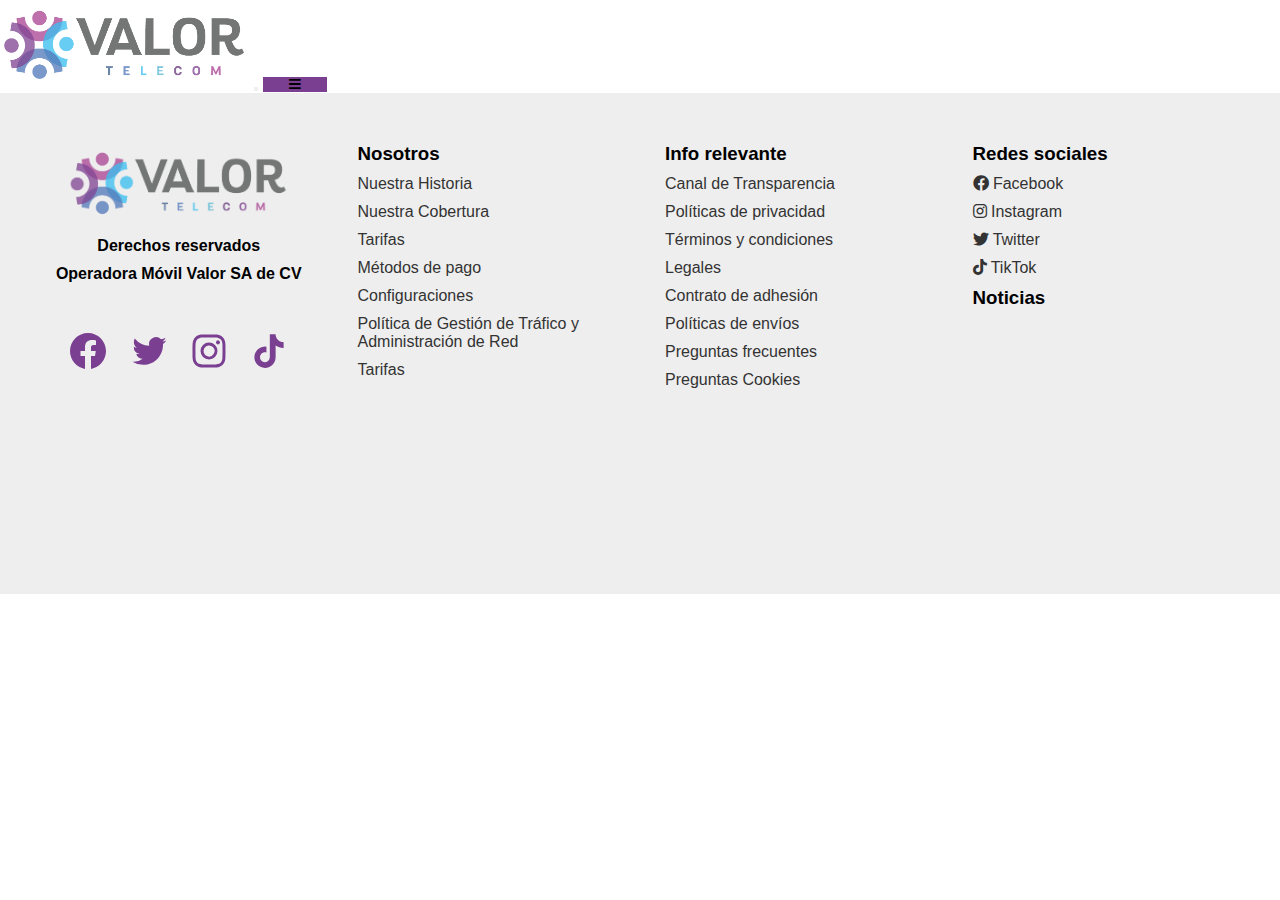
==== index.html @ a107d444 "Se añade solicitud de index" ====
<!DOCTYPE html>
<html lang="es">

<head>
    <meta charset="UTF-8">
    <meta http-equiv="X-UA-Compatible" content="IE=edge">
    <meta name="viewport" content="width=device-width, initial-scale=1.0">
    <title>Valor Telecom</title>
    <link rel="icon" href="./assets/icon.png">
    <link href="https://cdn.jsdelivr.net/npm/bootstrap@5.3.0-alpha3/dist/css/bootstrap.min.css" rel="stylesheet"
        integrity="sha384-KK94CHFLLe+nY2dmCWGMq91rCGa5gtU4mk92HdvYe+M/SXH301p5ILy+dN9+nJOZ" crossorigin="anonymous">
    <link rel="stylesheet" href="https://cdnjs.cloudflare.com/ajax/libs/font-awesome/5.15.3/css/all.min.css">
    <link rel="stylesheet" href="/css/inicio.css">
</head>

<header>
    <nav class="navbar navbar-expand-lg bg-body-tertiary">
        <div class="container-fluid">
            <a class="navbar-brand" href="Inicio.html"><img id="logoH" src="./assets/logo.png" alt=""></a>
            <button class="navbar-toggler" type="button" data-bs-toggle="collapse" data-bs-target="#navbarScroll"
                aria-controls="navbarScroll" aria-expanded="false" aria-label="Toggle navigation">
                <span class="navbar-toggler-icon"></span>
            </button>
            <!-- <div class="collapse navbar-collapse" id="navbarScroll">
                <ul class="navbar-nav me-auto my-2 my-lg-0 navbar-nav-scroll" style="--bs-scroll-height: 1500px;">

                    <li class="nav-item">
                        <a class="nav-link" href="https://valortelecom.homeip.net/inicios.php" target="_blank">Mi
                            cuenta</a>
                    </li>
                    <li class="nav-item">
                        <a class="nav-link" href="/portabilidad.html">Portabilidad</a>
                    </li>
                    <li class="nav-item dropdown">
                        <a class="nav-link dropdown-toggle" href="#" role="button" data-bs-toggle="dropdown"
                            aria-expanded="false">
                            Productos
                        </a>
                        <ul class="dropdown-menu">
                            <li><a class="dropdown-item" href="telefonia-movil.html">Telefonía</a></li>
                            <li><a class="dropdown-item" href="internet-movil.html">Internet móvil</a></li>
                            <li><a class="dropdown-item" href="internet-en-casa.html">Internet en casa</a></li>
                        </ul>
                    </li>
                    <li class="nav-item">
                        <a class="nav-link" href="#">App Móvil</a>
                    </li>
                    <li class="nav-item">
                        <a class="nav-link" href="#">Recargas</a>
                    </li>
                </ul>
                <span class="navbar-text">
                    <a href="preguntas-frecuentes.html" id="preguntasFrecuentes">Preguntas frecuentes</a>
                </span>
            </div> -->

            <button class="btn btn-primary" id="buttonHamburguer" type="button" data-bs-toggle="offcanvas" data-bs-target="#offcanvasRight"
                aria-controls="offcanvasRight"><i class="fas fa-bars"></i></button>
        </div>
    </nav>
</header>

<body>
    
    


    <footer>
        <div class="column1">
            <img class="logo-footer" src="./assets/logo.png" alt="Logo">
            <p><strong>Derechos reservados</strong></p>
            <p><strong>Operadora Móvil Valor SA de CV</strong></p>
            <div class="social-btns">
                <a href="https://www.facebook.com/valortelecommx/" target="_blank"><svg
                        xmlns="http://www.w3.org/2000/svg" width="36" height="36" viewBox="0 0 24 24"
                        fill="currentColor" stroke-width="2" class="ai ai-FacebookFill">
                        <g clip-path="url(#clip0_65_70)">
                            <path fill-rule="evenodd" clip-rule="evenodd"
                                d="M0 12.067C0 18.033 4.333 22.994 10 24v-8.667H7V12h3V9.333c0-3 1.933-4.666 4.667-4.666.866 0 1.8.133 2.666.266V8H15.8c-1.467 0-1.8.733-1.8 1.667V12h3.2l-.533 3.333H14V24c5.667-1.006 10-5.966 10-11.933C24 5.43 18.6 0 12 0S0 5.43 0 12.067z" />
                        </g>
                        <defs>
                            <clipPath id="clip0_65_70">
                                <rect width="24" height="24" />
                            </clipPath>
                        </defs>
                    </svg></a>
                <a href="https://twitter.com/valortelecommx" target="_blank"><svg xmlns="http://www.w3.org/2000/svg"
                        width="36" height="36" viewBox="0 0 24 24" fill="currentColor" stroke-width="2"
                        class="ai ai-TwitterFill">
                        <path
                            d="M23.643 4.937c-.835.37-1.732.62-2.675.733a4.67 4.67 0 0 0 2.048-2.578 9.3 9.3 0 0 1-2.958 1.13 4.66 4.66 0 0 0-7.938 4.25 13.229 13.229 0 0 1-9.602-4.868c-.4.69-.63 1.49-.63 2.342A4.66 4.66 0 0 0 3.96 9.824a4.647 4.647 0 0 1-2.11-.583v.06a4.66 4.66 0 0 0 3.737 4.568 4.692 4.692 0 0 1-2.104.08 4.661 4.661 0 0 0 4.352 3.234 9.348 9.348 0 0 1-5.786 1.995 9.5 9.5 0 0 1-1.112-.065 13.175 13.175 0 0 0 7.14 2.093c8.57 0 13.255-7.098 13.255-13.254 0-.2-.005-.402-.014-.602a9.47 9.47 0 0 0 2.323-2.41l.002-.003z" />
                    </svg></a>
                <a href="https://www.instagram.com/valortelecommx/" target="_blank"><svg
                        xmlns="http://www.w3.org/2000/svg" width="36" height="36" viewBox="0 0 24 24"
                        fill="currentColor" stroke-width="2" class="ai ai-InstagramFill">
                        <path fill-rule="evenodd" clip-rule="evenodd"
                            d="M7.465 1.066C8.638 1.012 9.012 1 12 1c2.988 0 3.362.013 4.534.066 1.172.053 1.972.24 2.672.511.733.277 1.398.71 1.948 1.27.56.549.992 1.213 1.268 1.947.272.7.458 1.5.512 2.67C22.988 8.639 23 9.013 23 12c0 2.988-.013 3.362-.066 4.535-.053 1.17-.24 1.97-.512 2.67a5.396 5.396 0 0 1-1.268 1.949c-.55.56-1.215.992-1.948 1.268-.7.272-1.5.458-2.67.512-1.174.054-1.548.066-4.536.066-2.988 0-3.362-.013-4.535-.066-1.17-.053-1.97-.24-2.67-.512a5.397 5.397 0 0 1-1.949-1.268 5.392 5.392 0 0 1-1.269-1.948c-.271-.7-.457-1.5-.511-2.67C1.012 15.361 1 14.987 1 12c0-2.988.013-3.362.066-4.534.053-1.172.24-1.972.511-2.672a5.396 5.396 0 0 1 1.27-1.948 5.392 5.392 0 0 1 1.947-1.269c.7-.271 1.5-.457 2.67-.511zm8.98 1.98c-1.16-.053-1.508-.064-4.445-.064-2.937 0-3.285.011-4.445.064-1.073.049-1.655.228-2.043.379-.513.2-.88.437-1.265.822a3.412 3.412 0 0 0-.822 1.265c-.151.388-.33.97-.379 2.043-.053 1.16-.064 1.508-.064 4.445 0 2.937.011 3.285.064 4.445.049 1.073.228 1.655.379 2.043.176.477.457.91.822 1.265.355.365.788.646 1.265.822.388.151.97.33 2.043.379 1.16.053 1.507.064 4.445.064 2.938 0 3.285-.011 4.445-.064 1.073-.049 1.655-.228 2.043-.379.513-.2.88-.437 1.265-.822.365-.355.646-.788.822-1.265.151-.388.33-.97.379-2.043.053-1.16.064-1.508.064-4.445 0-2.937-.011-3.285-.064-4.445-.049-1.073-.228-1.655-.379-2.043-.2-.513-.437-.88-.822-1.265a3.413 3.413 0 0 0-1.265-.822c-.388-.151-.97-.33-2.043-.379zm-5.85 12.345a3.669 3.669 0 0 0 4-5.986 3.67 3.67 0 1 0-4 5.986zM8.002 8.002a5.654 5.654 0 1 1 7.996 7.996 5.654 5.654 0 0 1-7.996-7.996zm10.906-.814a1.337 1.337 0 1 0-1.89-1.89 1.337 1.337 0 0 0 1.89 1.89z" />
                    </svg></a>
                <a href="https://www.tiktok.com/@valortelecommx" target="_blank"><svg xmlns="http://www.w3.org/2000/svg"
                        width="36" height="36" viewBox="0 0 24 24" fill="currentColor" stroke-width="2"
                        class="ai ai-TiktokFill">
                        <path
                            d="M19.321 5.562a5.124 5.124 0 0 1-.443-.258 6.228 6.228 0 0 1-1.137-.966c-.849-.971-1.166-1.956-1.282-2.645h.004c-.097-.573-.057-.943-.05-.943h-3.865v14.943c0 .2 0 .399-.008.595 0 .024-.003.046-.004.073 0 .01 0 .022-.003.033v.009a3.28 3.28 0 0 1-1.65 2.604 3.226 3.226 0 0 1-1.6.422c-1.8 0-3.26-1.468-3.26-3.281 0-1.814 1.46-3.282 3.26-3.282.341 0 .68.054 1.004.16l.005-3.936A7.178 7.178 0 0 0 4.76 10.71a7.583 7.583 0 0 0-1.655 2.04c-.163.281-.779 1.412-.853 3.246-.047 1.04.266 2.12.415 2.565v.01c.093.262.457 1.158 1.049 1.913a7.856 7.856 0 0 0 1.674 1.58v-.01l.009.01c1.87 1.27 3.945 1.187 3.945 1.187.359-.015 1.562 0 2.928-.647 1.515-.718 2.377-1.787 2.377-1.787a7.43 7.43 0 0 0 1.296-2.153c.35-.92.466-2.022.466-2.462V8.273c.047.028.672.441.672.441s.9.577 2.303.952c1.006.267 2.363.324 2.363.324V6.153c-.475.052-1.44-.098-2.429-.59z" />
                    </svg></a>
            </div>
        </div>
        <div class="column">
            <h3>Nosotros</h3>
            <ul>
                <li><a href="nosotros.html">Nuestra Historia</a></li>
                <li><a href="#">Nuestra Cobertura</a></li>
                <li><a href="#">Tarifas</a></li>
                <li><a href="#">Métodos de pago</a></li>
                <!-- <li><a href="#">Facturación</a></li> -->
                <!-- <li><a href="#">Solicitud de portabilidad</a></li> -->
                <li><a href="#">Configuraciones</a></li>
                <li><a href="#">Política de Gestión de Tráfico y Administración de Red</a></li>
                <li><a href="#">Tarifas</a></li>
            </ul>
        </div>
        <div class="column">
            <h3>Info relevante</h3>
            <ul>
                <li><a href="#">Canal de Transparencia</a></li>
                <li><a href="#">Políticas de privacidad</a></li>
                <li><a href="#">Términos y condiciones</a></li>
                <li><a href="#">Legales</a></li>
                <li><a href="#">Contrato de adhesión</a></li>
                <li><a href="#">Políticas de envíos</a></li>
                <li><a href="preguntas-frecuentes.html">Preguntas frecuentes</a></li>
                <li><a href="#">Preguntas Cookies</a></li>
            </ul>
        </div>
        <div class="column">
            <h3>Redes sociales</h3>
            <ul>
                <li><a href="https://www.facebook.com/valortelecommx/" target="_blank"><i class="fab fa-facebook"></i>
                        Facebook</a></li>
                <li><a href="https://www.instagram.com/valortelecommx/" target="_blank"><i class="fab fa-instagram"></i>
                        Instagram</a></li>
                <li><a href="https://twitter.com/valortelecommx" target="_blank"><i class="fab fa-twitter"></i>
                        Twitter</a>
                </li>
                <li><a href="https://www.tiktok.com/@valortelecommx" target="_blank"><i class="fab fa-tiktok"></i>
                        TikTok</a></li>

                <!-- <li><a href="#">BLOG</a></li> -->
            </ul>
            <h3>Noticias</h3>
            <iframe width="540" height="205"
                src="https://db07ca46.sibforms.com/serve/[base64]"
                frameborder="0" scrolling="auto" allowfullscreen
                style="display: block;margin-left: auto;margin-right: auto;max-width: 100%;"></iframe>
            <!-- <h3>Puntos de Venta</h3>
        <ul>
            <li><a href="#">Puebla</a></li>
            <li><a href="#">Estado de México</a></li>
            <li><a href="#">Chiapas</a></li>
            <li><a href="#">Oaxaca</a></li>
            <li><a href="#">Yucatán</a></li>
            <li><a href="#">Veracruz</a></li>
        </ul> -->
        </div>
    </footer>
    <script src="https://cdn.jsdelivr.net/npm/@popperjs/core@2.11.8/dist/umd/popper.min.js"
        integrity="sha384-I7E8VVD/ismYTF4hNIPjVp/Zjvgyol6VFvRkX/vR+Vc4jQkC+hVqc2pM8ODewa9r"
        crossorigin="anonymous"></script>
    <script src="https://cdn.jsdelivr.net/npm/bootstrap@5.3.0/dist/js/bootstrap.min.js"
        integrity="sha384-fbbOQedDUMZZ5KreZpsbe1LCZPVmfTnH7ois6mU1QK+m14rQ1l2bGBq41eYeM/fS"
        crossorigin="anonymous"></script>
    <script type="text/javascript" src="https://api.clientify.net/web-marketing/chatbots/script/138729.js"></script>
</body>

</html>
---- css/inicio.css ----
* {
  margin: 0;
  padding: 0;
  box-sizing: border-box;
}

body {
  margin: 0;
  padding: 0;
  font-family: Arial, sans-serif;
  width: 100%;
}
.offcanvas-body {
  color: #7a3f91;
}

.navbar-brand {
  margin: 0 auto;
}
#buttonHamburguer {
  background-color: #7a3f91;
  width: 5%;
  border: #7a3f91;
}
#btnCanvas {
  margin-right: 10px;
  border-radius: 0 0 10px 10px;
  color: white;
  background-color: #7a3f91;
}
#btnCanvas:hover {
  color: white;
  background-color: #557abc;
}
/* Nav */
#logoH {
  height: auto;
  width: 250px;
}
nav {
  box-shadow: 2px 2px 3px grey;
}

.nav-link:hover {
  color: #7a3f91;
}
.dropdown-item:hover {
  color: #7a3f91;
}
#preguntasFrecuentes {
  color: grey;
}
#preguntasFrecuentes:hover {
  color: #7a3f91;
}
/* Nav */

/* Contenedor con imagen static */
.two-columns {
  display: flex;
  flex-wrap: wrap;
  margin: 0;
  height: 150px;
  /* background-image: url(./assets/Recursos/slide-fijo.jpeg);
  background-repeat: no-repeat;
  background-attachment: fixed; */
}

.column-80 {
  width: 100%;
  font-weight: bold;
  display: flex;
  align-items: center;
  justify-content: center;
  text-align: center;

  /* altura del contenedor */
}

.valor {
  font-size: 48px;
  text-align: center;
  text-shadow: 2px 2px 4px grey;
}

.valor span:nth-child(1) {
  color: #7a3f91;
}

.valor span:nth-child(2) {
  color: #973884;
}

.valor span:nth-child(3) {
  color: #557abc;
}

.valor span:nth-child(4) {
  color: #41a6d7;
}

.column-20 {
  width: 40%;
  display: flex;
  flex-direction: column;
  justify-content: center;
}

.slide a {
  width: auto;
  height: 100%;
  overflow: hidden;
  /* Evita que la imagen se salga del contenedor */
}

.slide img {
  height: auto;
  max-width: 100%;
}

.slide2 {
  width: auto;
  height: 100%;
  overflow: hidden;
  margin: 10px;
}
.imgContainer {
  display: flex;
  align-items: center;
  justify-content: center;
}
.slide2 img {
  height: auto;
  max-width: 80%;
  margin-top: 20px;
}
.consultaSaldoContainer {
  margin: 20px 0;
  display: flex;
  align-items: center;
  justify-content: center;
}
.consultaSaldo {
  width: 85%;
  height: 200px;
  background-color: #7a3f91;
  color: white;
  text-align: center;
  display: flex;
  justify-content: center;
  align-items: center;
}
.consultaSaldo h2 {
  font-weight: bold;
  font-size: 2.1em;
  line-height: 200%;
}
.consultaSaldo h2 span {
  color: #41a6d7;
}
.infoAdicional {
  height: 30vh;
}
.consulta {
  display: flex;
  justify-content: center;
  align-items: center;
  margin-top: 20px;
}
.consulta ul {
  width: 80%;
  color: rgb(134, 134, 134);
}
.consulta li {
  border-left: solid 5px #7a3f91;
}
.consulta ul li h5 {
  background-color: rgba(182, 182, 182, 0.217);
  font-size: 2.1em;
  padding: 10px;
}
.consulta a {
  text-decoration: none;
}
.textValor {
  text-align: center;
  font-size: 2em;
  padding: 10px;
  color: rgb(134, 134, 134);
  text-decoration: underline 3px #7a3f91;
}
.textPolitica {
  color: #557abc;
  font-weight: bold;
}
.aqui {
  color: #7a3f91;
  margin: 0;
}
.textValorTe {
  color: #557abc;
}
.textValorLe {
  color: #41a6d7;
}
.textValorCo {
  color: #7a3f91;
}
.textValorM {
  color: #9738844a;
}
.imgContainerPorta {
  border: solid red;
}
.mediosContainer {
  width: 100vw;
  display: flex;
  justify-content: center;
  align-items: center;
  background-color: #973884;
  color: white;
  border-radius: 25px;
}
.mediosOficiales {
  width: 50%;
  text-align: center;
}
.tiktokContainer {
  width: 50%;
  border-radius: 20px;
}
.tiktokContainer blockquote {
  border-radius: 20px;
}

/* Footer */
footer {
  background-color: #eee;
  padding: 50px;
  display: flex;
  flex-wrap: wrap;
}

.logo-footer {
  height: 80px;
  width: auto;
}

.column1 {
  flex: 1;
  margin-right: 50px;
  margin-bottom: 30px;
  align-items: center;
  justify-content: center;
  text-align: center;
}

.column1 p {
  margin-top: 10px;
}

.column1 p strong {
  text-align: center;
}

.social-btns {
  margin-top: 50px;
}

.social-btns a {
  margin: 0 10px;
  color: #7a3f91;
}

.column {
  flex: 1;
  margin-right: 50px;
  margin-bottom: 30px;
  align-items: center;
  justify-content: center;
  text-align: left;
}

.column:last-child {
  margin-right: 0;
}

.column h3 {
  margin-top: 0;
  border: solid blacks;
}

.column ul {
  list-style: none;
  padding: 0;
  margin: 0;
}

.column ul li {
  margin-bottom: 10px;
  margin: 10px auto;
}

.column ul li a {
  color: #333;
  text-decoration: none;
  margin: 0 auto;
}

.column ul li a:hover {
  color: #7a3f91;
}



@media (max-width: 768px) {
  
  #logoH {
    height: auto;
    width: 150px;
  }
  .btn {
    width: 40vw;
    height: 40px;
    margin-left: 5px;
  }
  .carousel-indicators {
    display: none;
  }

  .two-columns {
    display: flex;
    margin: 0 auto;
    height: 100px;
    align-items: center;
    justify-content: center;
  }

  .column-80 {
    width: 100%;
    font-weight: bold;
    align-items: center;
    justify-content: center;
    text-align: center;
    display: flex;
    height: 100px;
    overflow: hidden;
    /* altura del contenedor */
  }

  .valor {
    font-size: 28px;
    display: flex;
    text-align: center;
    justify-content: center;
    text-shadow: 2px 2px 4px grey;
  }

  .column-20 {
    width: 100%;
    display: flex;
    justify-content: center;
  }

  .button {
    height: 70px;
    width: 70px;
  }

  .button img {
    width: 70px;
    height: auto;
    border-radius: 50%;
  }

  footer {
    background-color: #eee;
    padding: 0 auto;
    display: block;
    align-items: center;
    justify-content: center;
  }

  .logo-footer {
    height: 60px;
    width: auto;
  }

  .column1 {
    margin: 0 auto;
    margin-bottom: 60px;
    align-items: center;
    justify-content: center;
    text-align: center;
  }

  .column1 p {
    margin-top: 10px;
  }

  .column {
    margin: 0 auto;
    margin-bottom: 40px;
    display: block;
    align-items: center;
    justify-content: center;
    text-align: center;
  }

  .column:last-child {
    margin-bottom: 1px;
  }
  .consultaSaldoContainer {
  }
  .consultaSaldo {
    width: 85%;
    height: 100px;
    background-color: #7a3f91;
    color: white;
    text-align: center;
    display: flex;
    justify-content: center;
    align-items: center;
  }
  .consultaSaldo h2 {
    font-weight: bold;
    font-size: 0.9em;
  }
  .consultaSaldo h2 span {
    color: #41a6d7;
  }
  .infoAdicional {
    height: 30vh;
    align-items: center;
    justify-content: center;
  }
  .consulta {
    display: flex;
    justify-content: center;
    align-items: center;
    margin-top: 30px;
  }
  .consulta ul {
    width: 80%;
    color: rgb(134, 134, 134);
  }
  .consulta li {
    border-left: solid 5px #7a3f91;
  }
  .consulta ul li h5 {
    background-color: rgba(182, 182, 182, 0.217);
    font-size: 0.9em;
    padding: 10px;
  }
  .consulta a {
    text-decoration: none;
  }
  .textValor {
    text-align: center;
    font-size: 2em;
    padding: 10px;
    color: rgb(134, 134, 134);
    text-decoration: underline 3px #7a3f91;
  }
  .textPolitica {
    color: #557abc;
    font-weight: bold;
  }
  .aqui {
    color: #7a3f91;
    margin: 0;
  }
  .textValorTe {
    color: #557abc;
  }
  .textValorLe {
    color: #41a6d7;
  }
  .textValorCo {
    color: #7a3f91;
  }
  .textValorM {
    color: #973884;
  }
  .imgContainerPorta {
    border: solid red;
  }
  .mediosContainer {
    display: block;
    padding: 0;
    text-align: center;
    margin:10px 0;
    padding: 10px 0;
  }
  .mediosOficiales {
    width: 90%;
  }
  .tiktokContainer {
    width: 100%;
  }
}
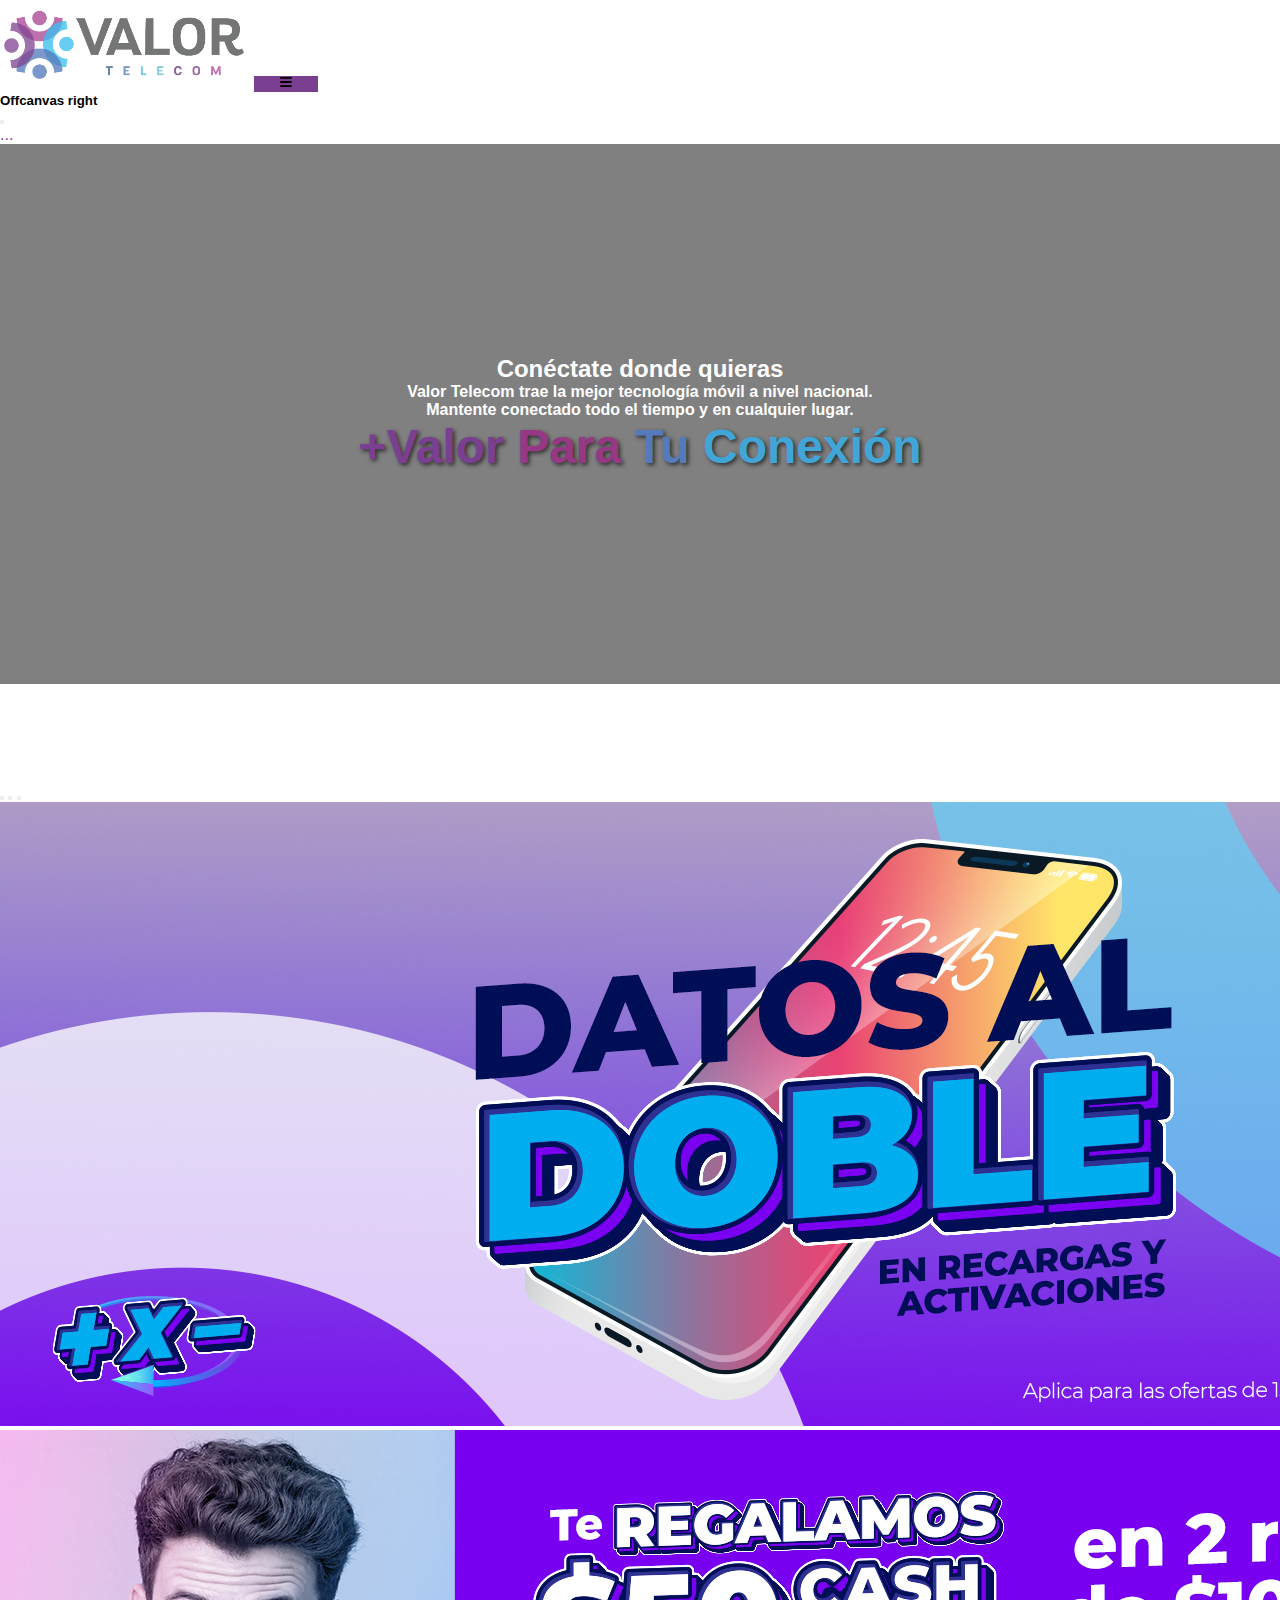
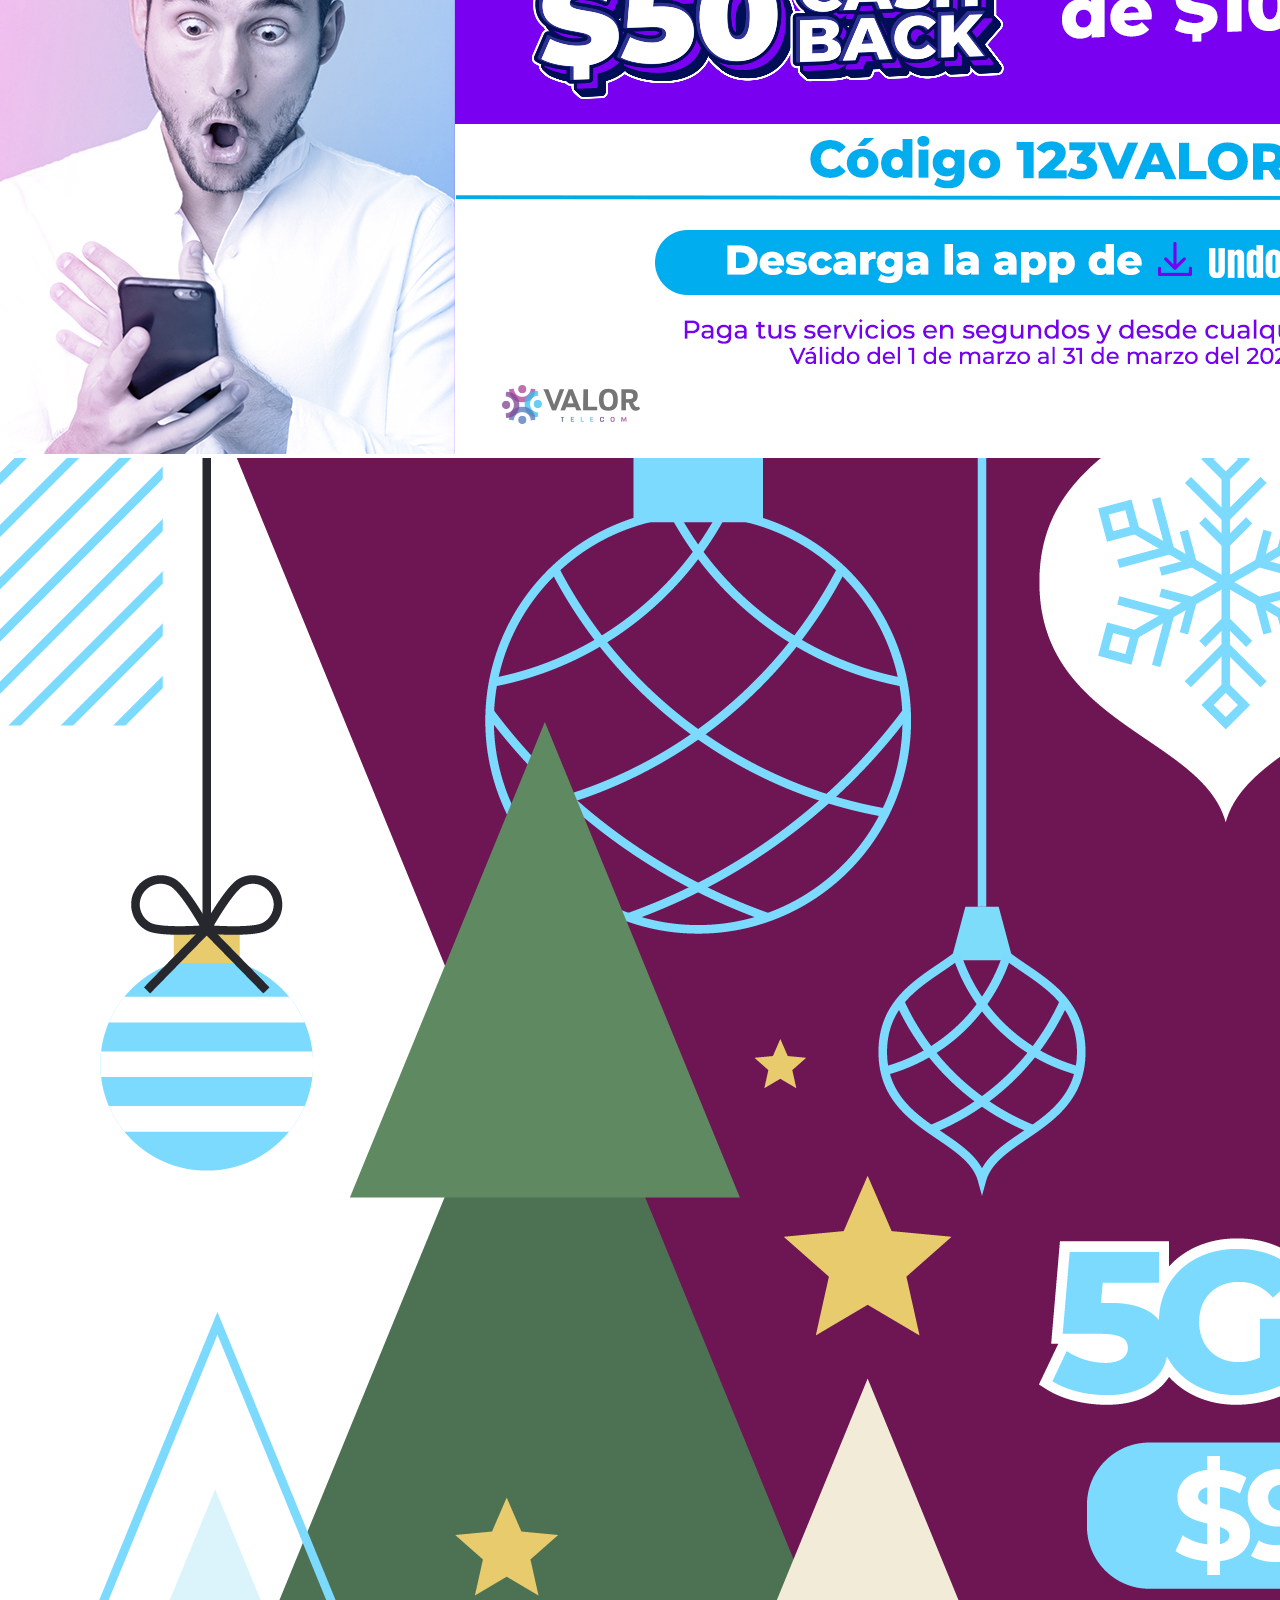
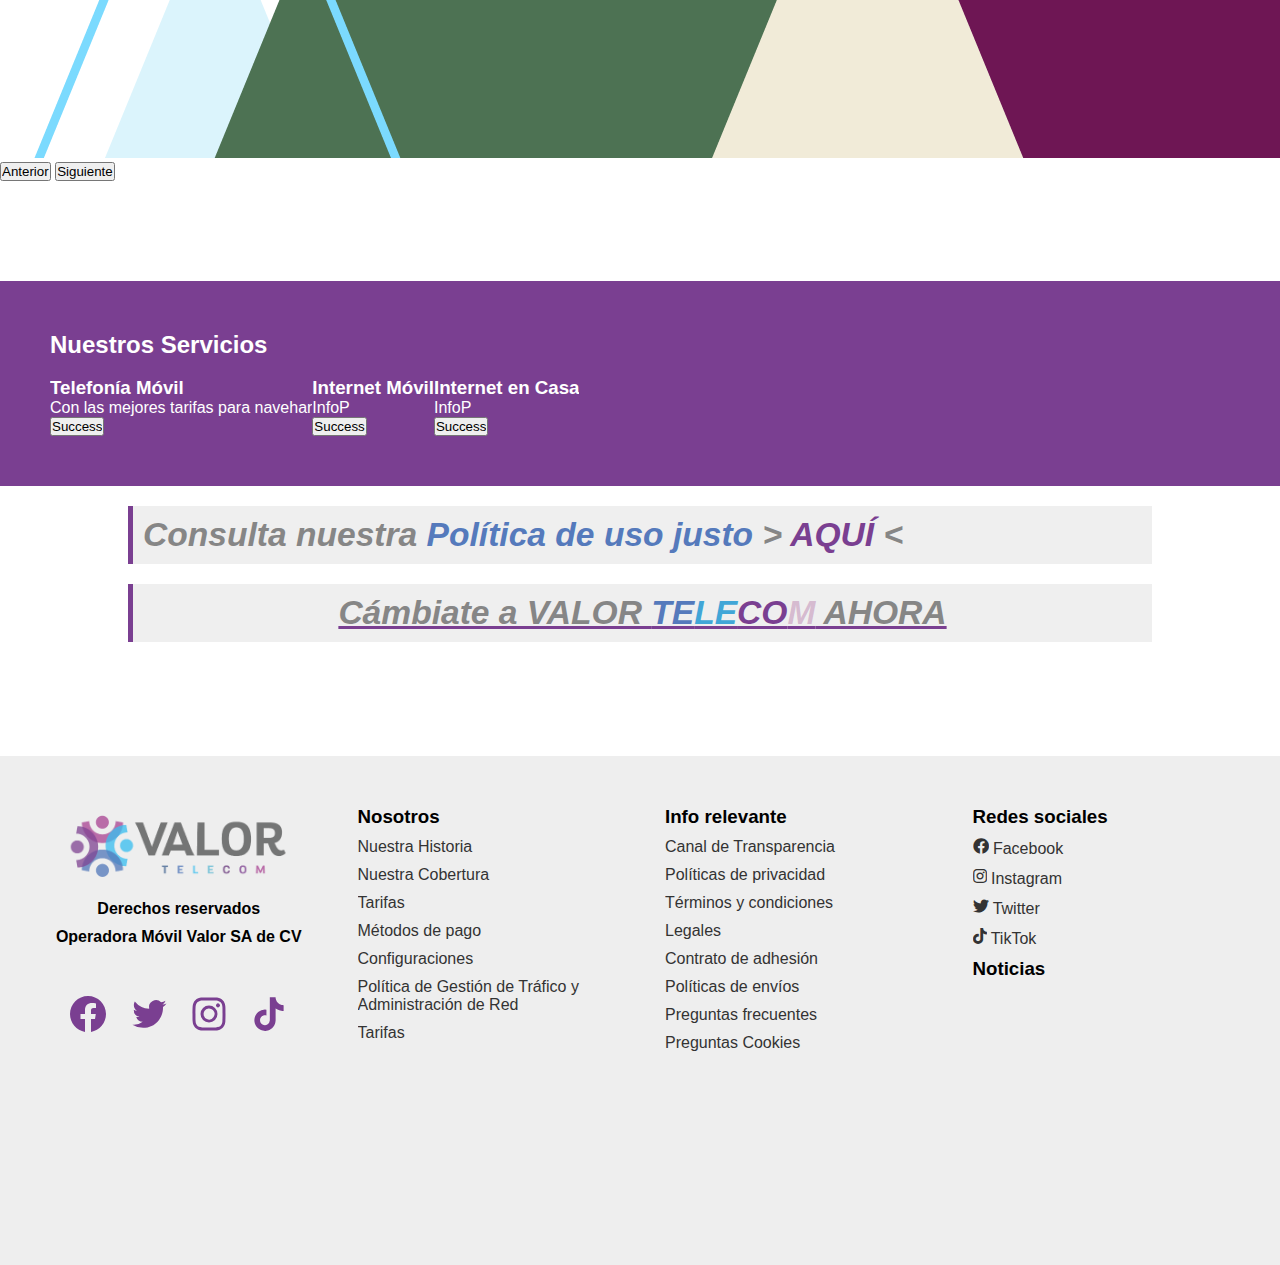
==== commit 9d7d0d94: "Se agrega nuevo diseño en desktop" ====
--- a/index.html
+++ b/index.html
@@ -10,49 +10,13 @@
     <link href="https://cdn.jsdelivr.net/npm/bootstrap@5.3.0-alpha3/dist/css/bootstrap.min.css" rel="stylesheet"
         integrity="sha384-KK94CHFLLe+nY2dmCWGMq91rCGa5gtU4mk92HdvYe+M/SXH301p5ILy+dN9+nJOZ" crossorigin="anonymous">
     <link rel="stylesheet" href="https://cdnjs.cloudflare.com/ajax/libs/font-awesome/5.15.3/css/all.min.css">
-    <link rel="stylesheet" href="/css/inicio.css">
+    <link rel="stylesheet" href="/css/index.css">
 </head>
 
 <header>
     <nav class="navbar navbar-expand-lg bg-body-tertiary">
         <div class="container-fluid">
-            <a class="navbar-brand" href="Inicio.html"><img id="logoH" src="./assets/logo.png" alt=""></a>
-            <button class="navbar-toggler" type="button" data-bs-toggle="collapse" data-bs-target="#navbarScroll"
-                aria-controls="navbarScroll" aria-expanded="false" aria-label="Toggle navigation">
-                <span class="navbar-toggler-icon"></span>
-            </button>
-            <!-- <div class="collapse navbar-collapse" id="navbarScroll">
-                <ul class="navbar-nav me-auto my-2 my-lg-0 navbar-nav-scroll" style="--bs-scroll-height: 1500px;">
-
-                    <li class="nav-item">
-                        <a class="nav-link" href="https://valortelecom.homeip.net/inicios.php" target="_blank">Mi
-                            cuenta</a>
-                    </li>
-                    <li class="nav-item">
-                        <a class="nav-link" href="/portabilidad.html">Portabilidad</a>
-                    </li>
-                    <li class="nav-item dropdown">
-                        <a class="nav-link dropdown-toggle" href="#" role="button" data-bs-toggle="dropdown"
-                            aria-expanded="false">
-                            Productos
-                        </a>
-                        <ul class="dropdown-menu">
-                            <li><a class="dropdown-item" href="telefonia-movil.html">Telefonía</a></li>
-                            <li><a class="dropdown-item" href="internet-movil.html">Internet móvil</a></li>
-                            <li><a class="dropdown-item" href="internet-en-casa.html">Internet en casa</a></li>
-                        </ul>
-                    </li>
-                    <li class="nav-item">
-                        <a class="nav-link" href="#">App Móvil</a>
-                    </li>
-                    <li class="nav-item">
-                        <a class="nav-link" href="#">Recargas</a>
-                    </li>
-                </ul>
-                <span class="navbar-text">
-                    <a href="preguntas-frecuentes.html" id="preguntasFrecuentes">Preguntas frecuentes</a>
-                </span>
-            </div> -->
+            <a class="navbar-brand" href="index.html"><img id="logoH" src="./assets/logo.png" alt=""></a>
 
             <button class="btn btn-primary" id="buttonHamburguer" type="button" data-bs-toggle="offcanvas" data-bs-target="#offcanvasRight"
                 aria-controls="offcanvasRight"><i class="fas fa-bars"></i></button>
@@ -61,8 +25,111 @@
 </header>
 
 <body>
-    
-    
+    <div class="offcanvas offcanvas-end" tabindex="-1" id="offcanvasRight" aria-labelledby="offcanvasRightLabel">
+        <div class="offcanvas-header">
+            <h5 class="offcanvas-title" id="offcanvasRightLabel">Offcanvas right</h5>
+            <button type="button" class="btn-close" data-bs-dismiss="offcanvas" aria-label="Close"></button>
+        </div>
+        <div class="offcanvas-body">
+            ...
+        </div>
+    </div>
+
+    <section class="firstSection">
+        <div class="column-80">
+            <h2>Conéctate donde quieras</h2>
+            <p>Valor Telecom trae la mejor tecnología móvil a nivel nacional.</p>
+            <p>Mantente conectado todo el tiempo y en cualquier lugar.</p>
+            <div class="valor">
+                <span>+Valor</span> <span>Para</span> <span>Tu</span> <span>Conexión</span>
+            </div>
+        </div>
+    </section>
+
+    <section class="slide">
+        <div id="carouselExampleAutoplaying" class="carousel carousel-dark slide" data-bs-ride="carousel">
+            <div class="carousel-indicators">
+                <button type="button" data-bs-target="#carouselExampleIndicators" data-bs-slide-to="0" class="active"
+                    aria-current="true" aria-label="Slide 1"></button>
+                <button type="button" data-bs-target="#carouselExampleIndicators" data-bs-slide-to="1"
+                    aria-label="Slide 2"></button>
+                <button type="button" data-bs-target="#carouselExampleIndicators" data-bs-slide-to="2"
+                    aria-label="Slide 3"></button>
+            </div>
+            <div class="carousel-inner">
+                <div class="carousel-item active">
+                    <img src="./assets/Recursos/SLIDE_DOBLE.jpg" class="d-block w-100" alt="...">
+                </div>
+                <div class="carousel-item">
+                    <img src="./assets/Recursos/SLIDE_UNODOSTRES.jpg" class="d-block w-100" alt="...">
+                </div>
+                <div class="carousel-item">
+                    <img src="./assets/Recursos/slideFyA.png" class="d-block w-100" alt="...">
+                </div>
+            </div>
+            <button class="carousel-control-prev" type="button" data-bs-target="#carouselExampleAutoplaying"
+                data-bs-slide="prev">
+                <span class="carousel-control-prev-icon" aria-hidden="true"></span>
+                <span class="visually-hidden">Anterior</span>
+            </button>
+            <button class="carousel-control-next" type="button" data-bs-target="#carouselExampleAutoplaying"
+                data-bs-slide="next">
+                <span class="carousel-control-next-icon" aria-hidden="true"></span>
+                <span class="visually-hidden">Siguiente</span>
+            </button>
+        </div>
+    </section>
+
+    <section class="nuestrosServicios">
+        <h2>Nuestros Servicios</h2>
+        <div class="serviciosContainer">
+            <div class="imgServiciosContainer">
+                <img src="" alt="">
+                <h3>Telefonía Móvil</h3>
+                <p>Con las mejores tarifas para navehar</p>
+                <button type="button" class="btn btn-success">Success</button>
+            </div>
+            <div class="imgServiciosContainer">
+                <img src="" alt="">
+                <h3>Internet Móvil</h3>
+                <p>InfoP</p>
+                <button type="button" class="btn btn-success">Success</button>
+            </div>
+            <div class="imgServiciosContainer">
+                <img src="" alt="">
+                <h3>Internet en Casa</h3>
+                <p>InfoP</p>
+                <button type="button" class="btn btn-success">Success</button>
+            </div>
+        </div>
+    </section>
+
+    <section class="infoAdicional">
+        <div class="consulta">
+            <ul>
+                <li type="disc">
+                    <h5><em>Consulta nuestra <span class="textPolitica">Política de uso justo</span> > <a class="aqui"
+                                href="#">AQUÍ</a>
+                            < </em>
+                    </h5>
+                </li>
+
+            </ul>
+        </div>
+        <div class="consulta">
+            <ul>
+                <li type="disc">
+                    <a href="telefonia-movil.html">
+                        <h5 class="textValor"><em>Cámbiate a VALOR <span class="textValorTe">TE</span><span
+                                    class="textValorLe">LE</span><span class="textValorCo">CO</span><span
+                                    class="textValorM">M</span> AHORA</em>
+                        </h5>
+                    </a>
+                </li>
+
+            </ul>
+        </div>
+    </section>
 
 
     <footer>
--- a/css/index.css
+++ b/css/index.css
@@ -0,0 +1,510 @@
+* {
+    margin: 0;
+    padding: 0;
+    box-sizing: border-box;
+    overflow-x: hidden;
+}
+
+body {
+    margin: 0;
+    padding: 0;
+    font-family: Arial, sans-serif;
+    width: 100%;
+}
+
+.offcanvas-body {
+    color: #7a3f91;
+}
+
+.navbar-brand {
+    margin: 0 auto;
+}
+
+#buttonHamburguer {
+    background-color: #7a3f91;
+    width: 5%;
+    border: #7a3f91;
+}
+
+/* Nav */
+#logoH {
+    height: auto;
+    width: 250px;
+}
+
+nav {
+    box-shadow: 2px 2px 3px grey;
+}
+
+.nav-link:hover {
+    color: #7a3f91;
+}
+
+/* Nav */
+
+/* Contenedor con imagen static */
+.firstSection {
+    width: 100vw;
+    height: 60vh;
+    display: flex;
+    justify-content: center;
+    align-items: center;
+    color: white;
+    background-color: grey;
+}
+
+.column-80 {
+    width: 100%;
+    height: auto;
+    font-weight: bold;
+    text-align: center;
+}
+
+.valor {
+    font-size: 48px;
+    text-align: center;
+    text-shadow: 2px 2px 4px rgb(46, 45, 45);
+}
+
+.valor span:nth-child(1) {
+    color: #7a3f91;
+}
+
+.valor span:nth-child(2) {
+    color: #973884;
+}
+
+.valor span:nth-child(3) {
+    color: #557abc;
+}
+
+.valor span:nth-child(4) {
+    color: #41a6d7;
+}
+
+.slide {
+    width: 100vw;
+    margin: 50px 0;
+}
+
+.nuestrosServicios {
+    width: 100vw;
+    height: auto;
+    padding: 50px;
+    background-color: #7a3f91;
+    color: white;
+    overflow: hidden;
+}
+.serviciosContainer {
+    display: flex;
+}
+
+
+.consultaSaldoContainer {
+    margin: 20px 0;
+    display: flex;
+    align-items: center;
+    justify-content: center;
+}
+
+.consultaSaldo {
+    width: 85%;
+    height: 200px;
+    background-color: #7a3f91;
+    color: white;
+    text-align: center;
+    display: flex;
+    justify-content: center;
+    align-items: center;
+}
+
+.consultaSaldo h2 {
+    font-weight: bold;
+    font-size: 2.1em;
+    line-height: 200%;
+}
+
+.consultaSaldo h2 span {
+    color: #41a6d7;
+}
+
+.infoAdicional {
+    height: 30vh;
+}
+
+.consulta {
+    display: flex;
+    justify-content: center;
+    align-items: center;
+    margin-top: 20px;
+}
+
+.consulta ul {
+    width: 80%;
+    color: rgb(134, 134, 134);
+}
+
+.consulta li {
+    border-left: solid 5px #7a3f91;
+}
+
+.consulta ul li h5 {
+    background-color: rgba(182, 182, 182, 0.217);
+    font-size: 2.1em;
+    padding: 10px;
+}
+
+.consulta a {
+    text-decoration: none;
+}
+
+.textValor {
+    text-align: center;
+    font-size: 2em;
+    padding: 10px;
+    color: rgb(134, 134, 134);
+    text-decoration: underline 3px #7a3f91;
+}
+
+.textPolitica {
+    color: #557abc;
+    font-weight: bold;
+}
+
+.aqui {
+    color: #7a3f91;
+    margin: 0;
+}
+
+.textValorTe {
+    color: #557abc;
+}
+
+.textValorLe {
+    color: #41a6d7;
+}
+
+.textValorCo {
+    color: #7a3f91;
+}
+
+.textValorM {
+    color: #9738844a;
+}
+
+.imgContainerPorta {
+    border: solid red;
+}
+
+.mediosContainer {
+    width: 100vw;
+    display: flex;
+    justify-content: center;
+    align-items: center;
+    background-color: #973884;
+    color: white;
+    border-radius: 25px;
+}
+
+.mediosOficiales {
+    width: 50%;
+    text-align: center;
+}
+
+.tiktokContainer {
+    width: 50%;
+    border-radius: 20px;
+}
+
+.tiktokContainer blockquote {
+    border-radius: 20px;
+}
+
+/* Footer */
+footer {
+    background-color: #eee;
+    padding: 50px;
+    display: flex;
+    flex-wrap: wrap;
+}
+
+.logo-footer {
+    height: 80px;
+    width: auto;
+}
+
+.column1 {
+    flex: 1;
+    margin-right: 50px;
+    margin-bottom: 30px;
+    align-items: center;
+    justify-content: center;
+    text-align: center;
+}
+
+.column1 p {
+    margin-top: 10px;
+}
+
+.column1 p strong {
+    text-align: center;
+}
+
+.social-btns {
+    margin-top: 50px;
+}
+
+.social-btns a {
+    margin: 0 10px;
+    color: #7a3f91;
+}
+
+.column {
+    flex: 1;
+    margin-right: 50px;
+    margin-bottom: 30px;
+    align-items: center;
+    justify-content: center;
+    text-align: left;
+}
+
+.column:last-child {
+    margin-right: 0;
+}
+
+.column h3 {
+    margin-top: 0;
+    border: solid blacks;
+}
+
+.column ul {
+    list-style: none;
+    padding: 0;
+    margin: 0;
+}
+
+.column ul li {
+    margin-bottom: 10px;
+    margin: 10px auto;
+}
+
+.column ul li a {
+    color: #333;
+    text-decoration: none;
+    margin: 0 auto;
+}
+
+.column ul li a:hover {
+    color: #7a3f91;
+}
+
+
+
+@media (max-width: 768px) {
+
+    #logoH {
+        height: auto;
+        width: 150px;
+    }
+
+    .btn {
+        width: 40vw;
+        height: 40px;
+        margin-left: 5px;
+    }
+
+    .carousel-indicators {
+        display: none;
+    }
+
+    .two-columns {
+        display: flex;
+        margin: 0 auto;
+        height: 100px;
+        align-items: center;
+        justify-content: center;
+    }
+
+    .column-80 {
+        width: 100%;
+        font-weight: bold;
+        align-items: center;
+        justify-content: center;
+        text-align: center;
+        display: flex;
+        height: 100px;
+        overflow: hidden;
+        /* altura del contenedor */
+    }
+
+    .valor {
+        font-size: 28px;
+        display: flex;
+        text-align: center;
+        justify-content: center;
+        text-shadow: 2px 2px 4px grey;
+    }
+
+    .column-20 {
+        width: 100%;
+        display: flex;
+        justify-content: center;
+    }
+
+    .button {
+        height: 70px;
+        width: 70px;
+    }
+
+    .button img {
+        width: 70px;
+        height: auto;
+        border-radius: 50%;
+    }
+
+    footer {
+        background-color: #eee;
+        padding: 0 auto;
+        display: block;
+        align-items: center;
+        justify-content: center;
+    }
+
+    .logo-footer {
+        height: 60px;
+        width: auto;
+    }
+
+    .column1 {
+        margin: 0 auto;
+        margin-bottom: 60px;
+        align-items: center;
+        justify-content: center;
+        text-align: center;
+    }
+
+    .column1 p {
+        margin-top: 10px;
+    }
+
+    .column {
+        margin: 0 auto;
+        margin-bottom: 40px;
+        display: block;
+        align-items: center;
+        justify-content: center;
+        text-align: center;
+    }
+
+    .column:last-child {
+        margin-bottom: 1px;
+    }
+
+    .consultaSaldoContainer {}
+
+    .consultaSaldo {
+        width: 85%;
+        height: 100px;
+        background-color: #7a3f91;
+        color: white;
+        text-align: center;
+        display: flex;
+        justify-content: center;
+        align-items: center;
+    }
+
+    .consultaSaldo h2 {
+        font-weight: bold;
+        font-size: 0.9em;
+    }
+
+    .consultaSaldo h2 span {
+        color: #41a6d7;
+    }
+
+    .infoAdicional {
+        height: 30vh;
+        align-items: center;
+        justify-content: center;
+    }
+
+    .consulta {
+        display: flex;
+        justify-content: center;
+        align-items: center;
+        margin-top: 30px;
+    }
+
+    .consulta ul {
+        width: 80%;
+        color: rgb(134, 134, 134);
+    }
+
+    .consulta li {
+        border-left: solid 5px #7a3f91;
+    }
+
+    .consulta ul li h5 {
+        background-color: rgba(182, 182, 182, 0.217);
+        font-size: 0.9em;
+        padding: 10px;
+    }
+
+    .consulta a {
+        text-decoration: none;
+    }
+
+    .textValor {
+        text-align: center;
+        font-size: 2em;
+        padding: 10px;
+        color: rgb(134, 134, 134);
+        text-decoration: underline 3px #7a3f91;
+    }
+
+    .textPolitica {
+        color: #557abc;
+        font-weight: bold;
+    }
+
+    .aqui {
+        color: #7a3f91;
+        margin: 0;
+    }
+
+    .textValorTe {
+        color: #557abc;
+    }
+
+    .textValorLe {
+        color: #41a6d7;
+    }
+
+    .textValorCo {
+        color: #7a3f91;
+    }
+
+    .textValorM {
+        color: #973884;
+    }
+
+    .imgContainerPorta {
+        border: solid red;
+    }
+
+    .mediosContainer {
+        display: block;
+        padding: 0;
+        text-align: center;
+        margin: 10px 0;
+        padding: 10px 0;
+    }
+
+    .mediosOficiales {
+        width: 90%;
+    }
+
+    .tiktokContainer {
+        width: 100%;
+    }
+}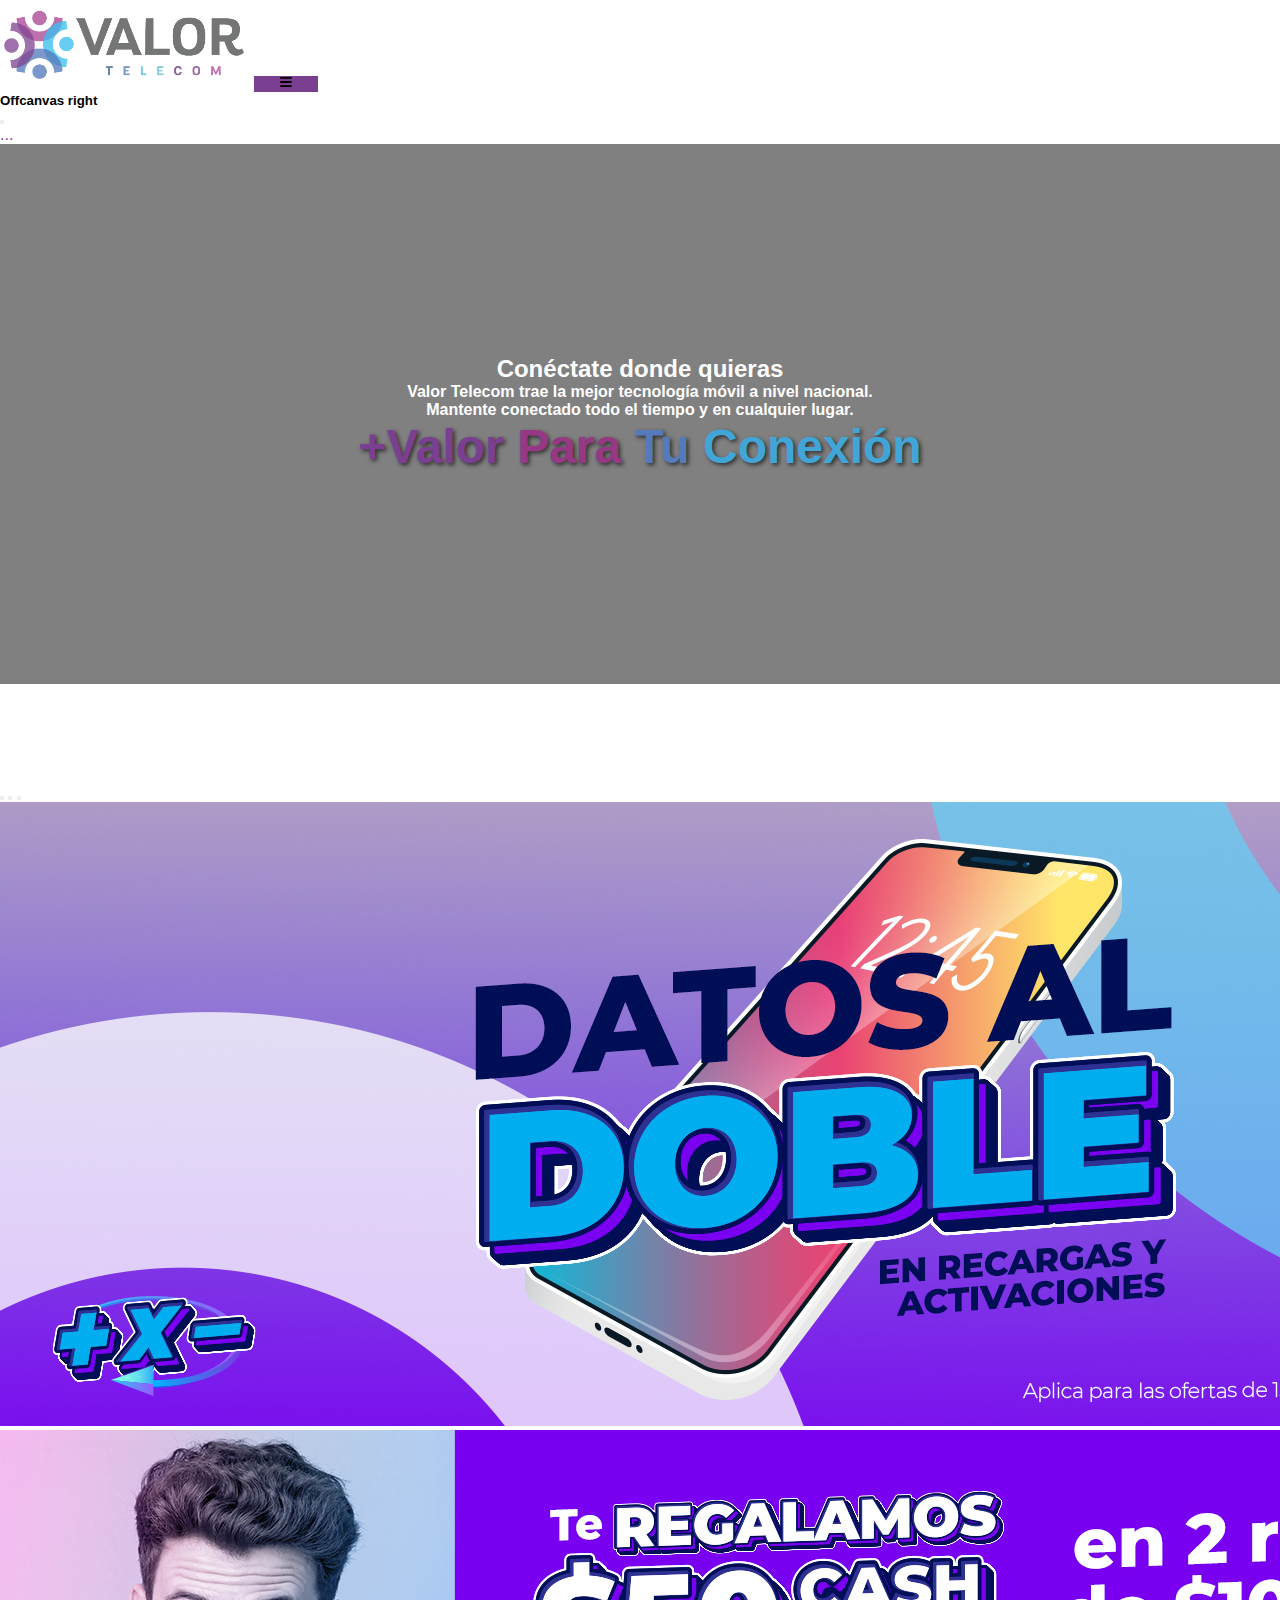
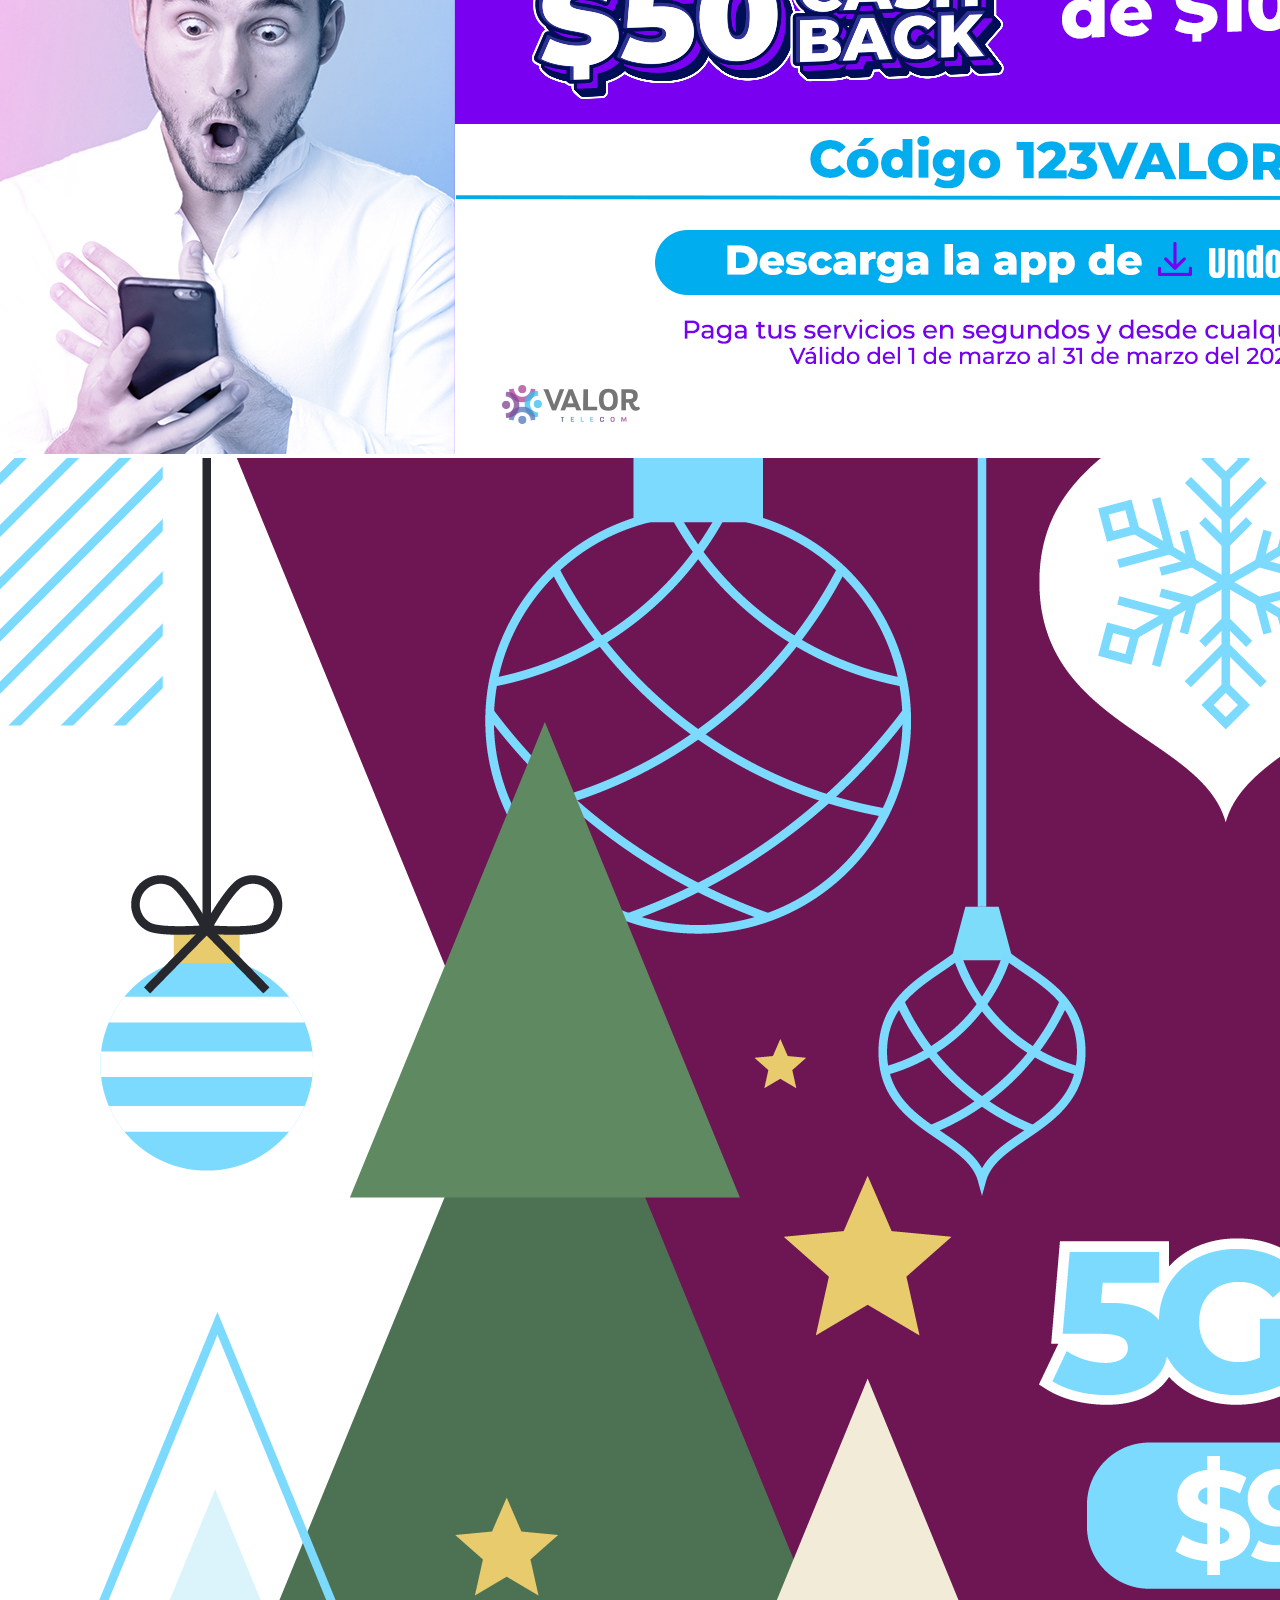
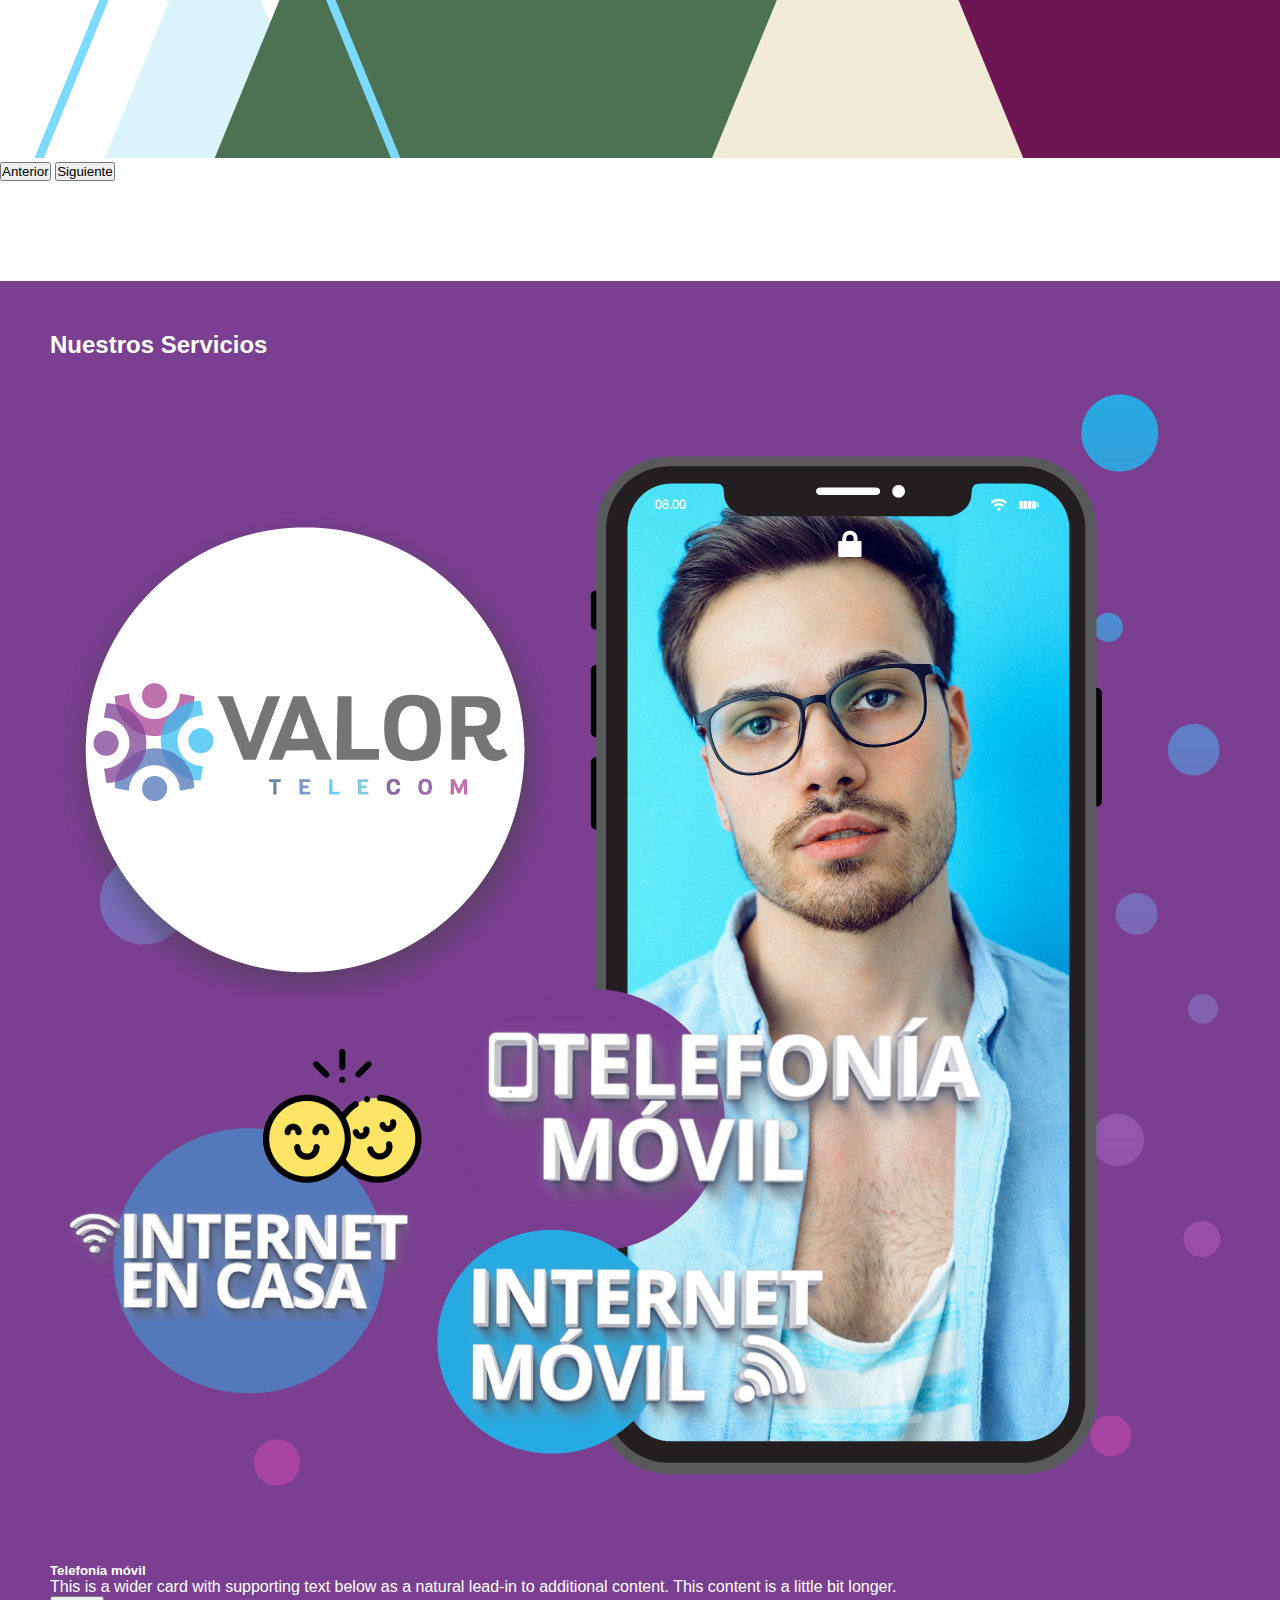
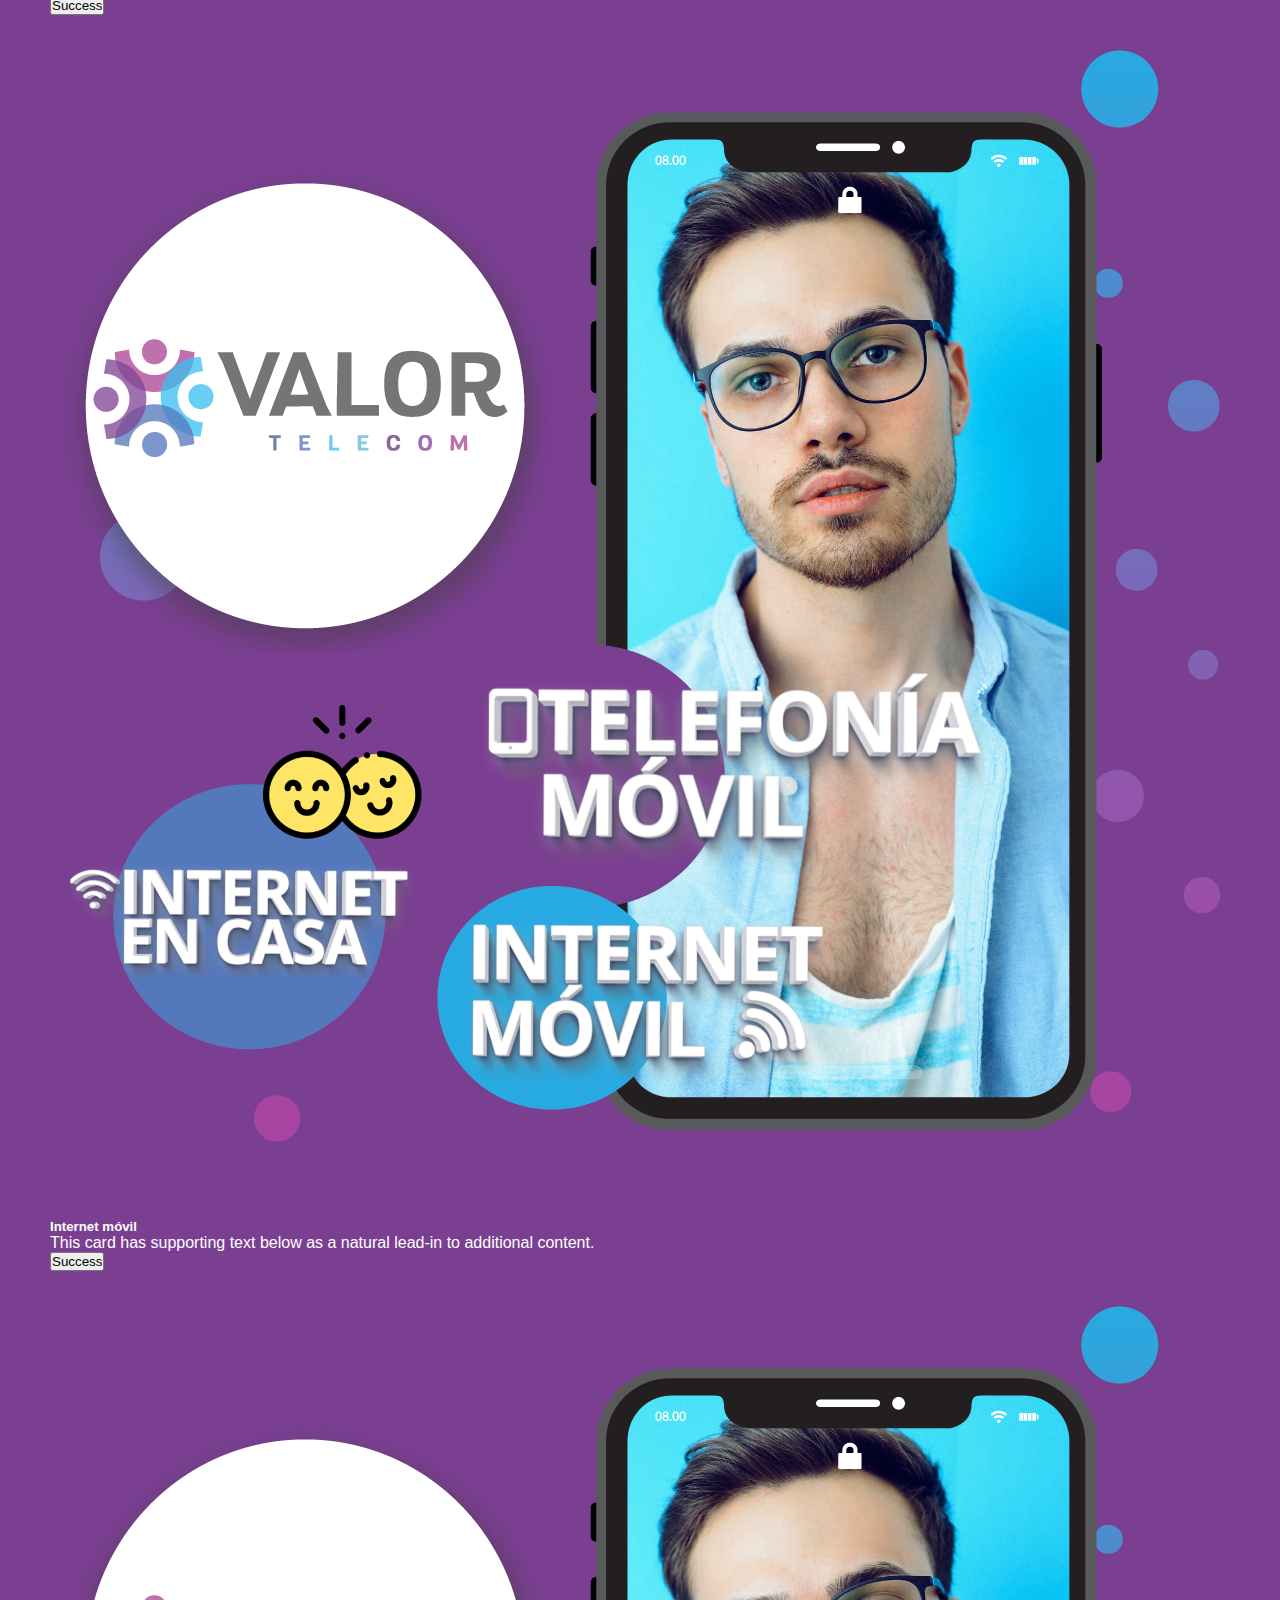
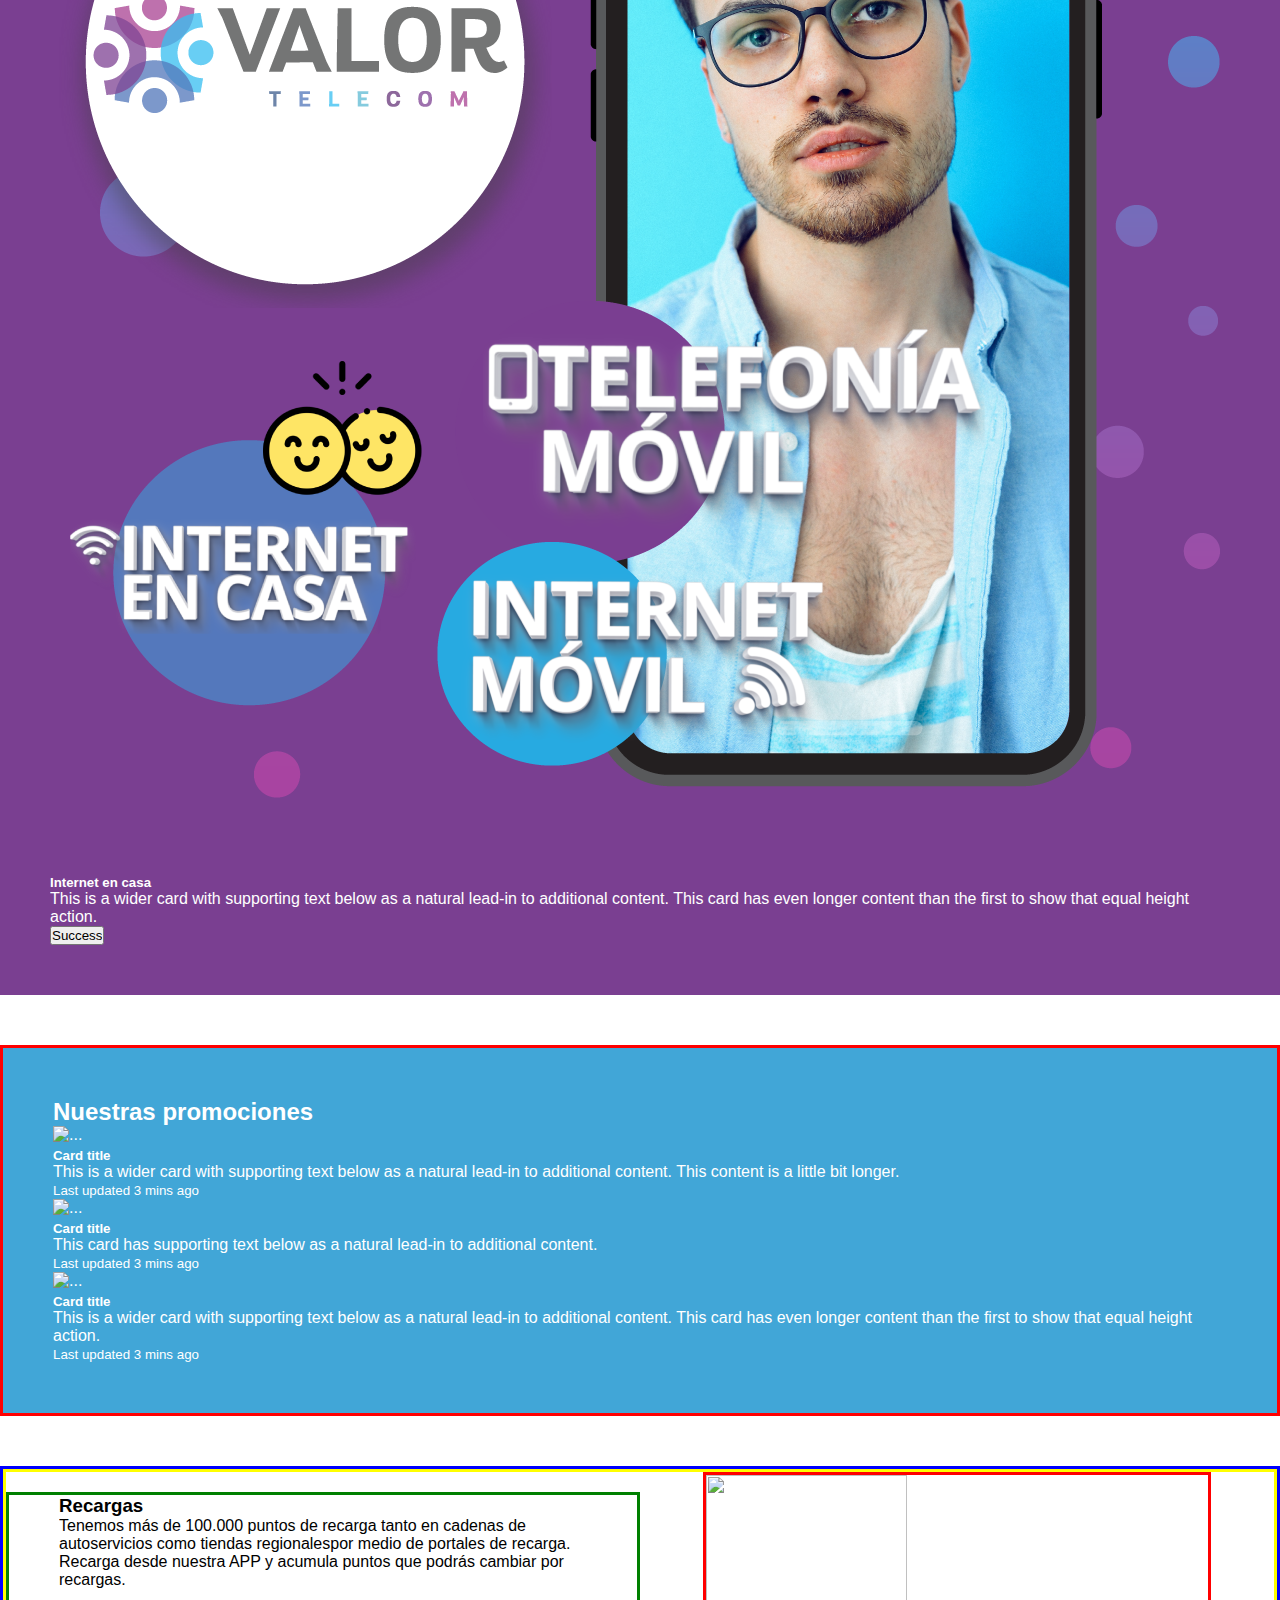
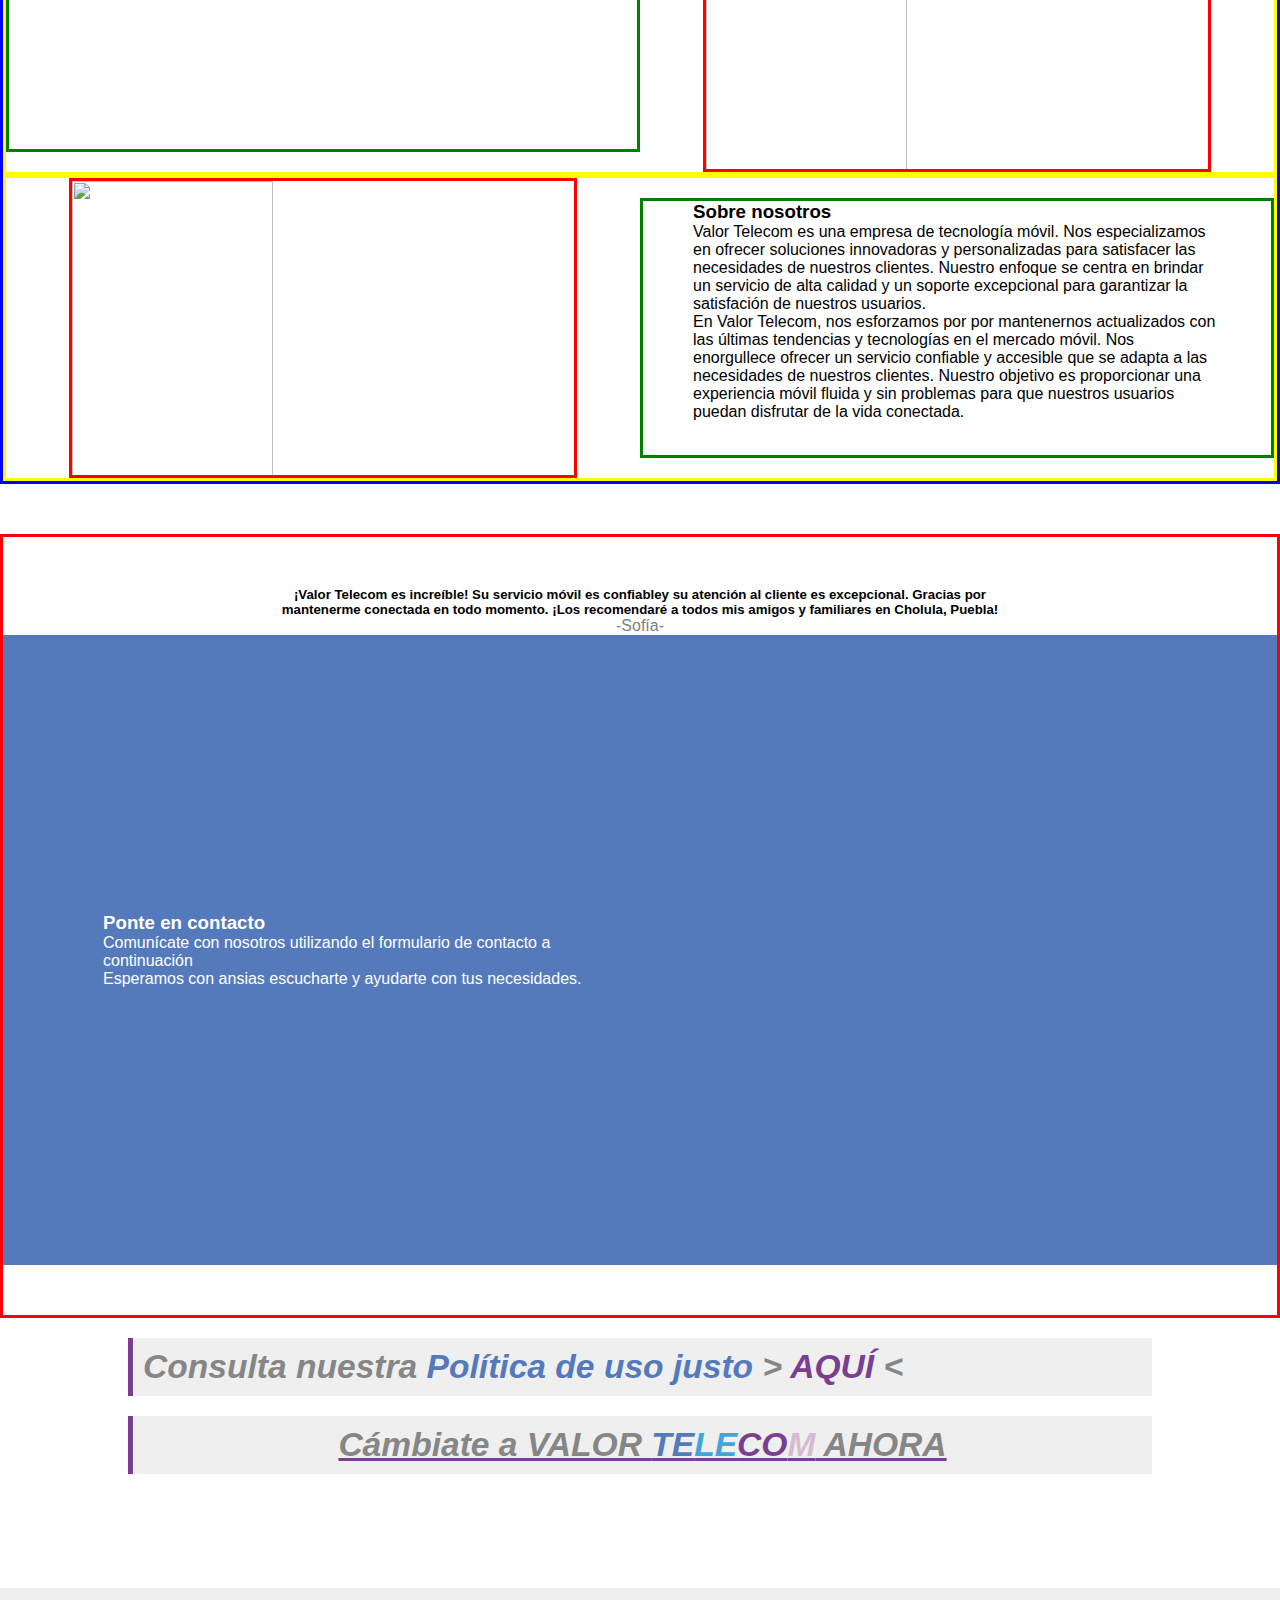
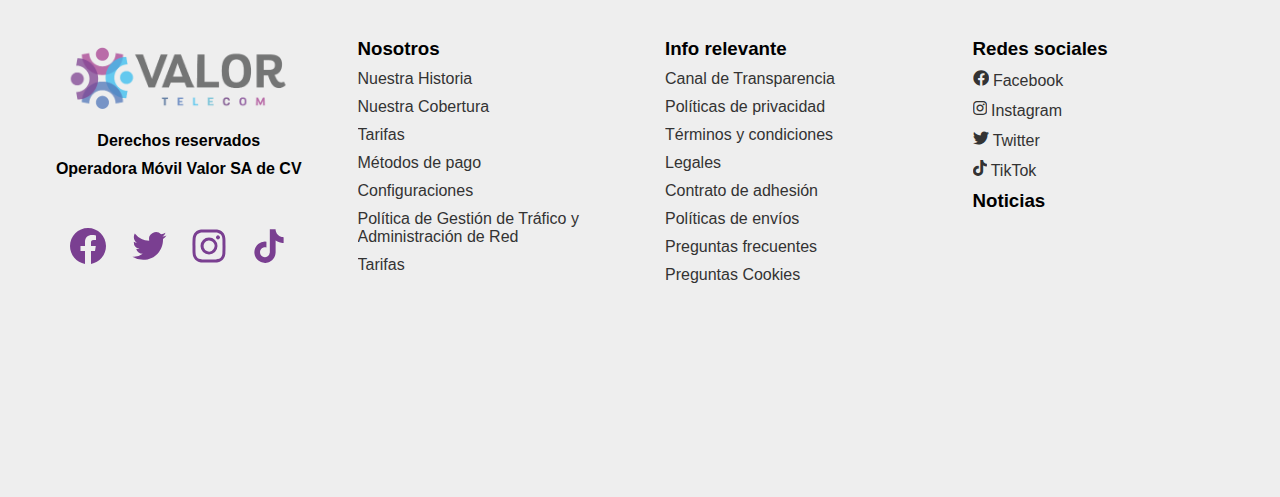
==== commit 7b5cbdde: "Se edita toml" ====
--- a/index.html
+++ b/index.html
@@ -10,13 +10,13 @@
     <link href="https://cdn.jsdelivr.net/npm/bootstrap@5.3.0-alpha3/dist/css/bootstrap.min.css" rel="stylesheet"
         integrity="sha384-KK94CHFLLe+nY2dmCWGMq91rCGa5gtU4mk92HdvYe+M/SXH301p5ILy+dN9+nJOZ" crossorigin="anonymous">
     <link rel="stylesheet" href="https://cdnjs.cloudflare.com/ajax/libs/font-awesome/5.15.3/css/all.min.css">
-    <link rel="stylesheet" href="/css/index.css">
+    <link rel="stylesheet" href="/css/inicio.css">
 </head>
 
 <header>
     <nav class="navbar navbar-expand-lg bg-body-tertiary">
         <div class="container-fluid">
-            <a class="navbar-brand" href="index.html"><img id="logoH" src="./assets/logo.png" alt=""></a>
+            <a class="navbar-brand" href="inicio.html"><img id="logoH" src="./assets/logo.png" alt=""></a>
 
             <button class="btn btn-primary" id="buttonHamburguer" type="button" data-bs-toggle="offcanvas" data-bs-target="#offcanvasRight"
                 aria-controls="offcanvasRight"><i class="fas fa-bars"></i></button>
@@ -82,24 +82,120 @@
 
     <section class="nuestrosServicios">
         <h2>Nuestros Servicios</h2>
-        <div class="serviciosContainer">
-            <div class="imgServiciosContainer">
-                <img src="" alt="">
-                <h3>Telefonía Móvil</h3>
-                <p>Con las mejores tarifas para navehar</p>
-                <button type="button" class="btn btn-success">Success</button>
-            </div>
-            <div class="imgServiciosContainer">
-                <img src="" alt="">
-                <h3>Internet Móvil</h3>
-                <p>InfoP</p>
-                <button type="button" class="btn btn-success">Success</button>
-            </div>
-            <div class="imgServiciosContainer">
-                <img src="" alt="">
-                <h3>Internet en Casa</h3>
-                <p>InfoP</p>
-                <button type="button" class="btn btn-success">Success</button>
+        <div class="row row-cols-1 row-cols-md-3 g-4">
+            <div class="col">
+              <div class="card h-100">
+                <img src="./assets/Recursos/history-valorimg.png" class="card-img-top" alt="...">
+                <div class="card-body">
+                  <h5 class="card-title">Telefonía móvil</h5>
+                  <p class="card-text">This is a wider card with supporting text below as a natural lead-in to additional content. This content is a little bit longer.</p>
+                </div>
+                <div class="card-footer">
+                    <button type="button" class="btn btn-success">Success</button>
+                </div>
+              </div>
+            </div>
+            <div class="col">
+              <div class="card h-100">
+                <img src="./assets/Recursos/history-valorimg.png" class="card-img-top" alt="...">
+                <div class="card-body">
+                  <h5 class="card-title">Internet móvil</h5>
+                  <p class="card-text">This card has supporting text below as a natural lead-in to additional content.</p>
+                </div>
+                <div class="card-footer">
+                    <button type="button" class="btn btn-success">Success</button>
+                </div>
+              </div>
+            </div>
+            <div class="col">
+              <div class="card h-100">
+                <img src="./assets/Recursos/history-valorimg.png" class="card-img-top" alt="...">
+                <div class="card-body">
+                  <h5 class="card-title">Internet en casa</h5>
+                  <p class="card-text">This is a wider card with supporting text below as a natural lead-in to additional content. This card has even longer content than the first to show that equal height action.</p>
+                </div>
+                <div class="card-footer">
+                    <button type="button" class="btn btn-success">Success</button>
+                </div>
+              </div>
+            </div>
+          </div>
+        </div>
+    </section>
+
+    <section class="promociones">
+        <h2>Nuestras promociones</h2>
+        <div class="row row-cols-1 row-cols-md-3 g-4">
+            <div class="col">
+              <div class="card h-100">
+                <img src="..." class="card-img-top" alt="...">
+                <div class="card-body">
+                  <h5 class="card-title">Card title</h5>
+                  <p class="card-text">This is a wider card with supporting text below as a natural lead-in to additional content. This content is a little bit longer.</p>
+                </div>
+                <div class="card-footer">
+                  <small class="text-body-secondary">Last updated 3 mins ago</small>
+                </div>
+              </div>
+            </div>
+            <div class="col">
+              <div class="card h-100">
+                <img src="..." class="card-img-top" alt="...">
+                <div class="card-body">
+                  <h5 class="card-title">Card title</h5>
+                  <p class="card-text">This card has supporting text below as a natural lead-in to additional content.</p>
+                </div>
+                <div class="card-footer">
+                  <small class="text-body-secondary">Last updated 3 mins ago</small>
+                </div>
+              </div>
+            </div>
+            <div class="col">
+              <div class="card h-100">
+                <img src="..." class="card-img-top" alt="...">
+                <div class="card-body">
+                  <h5 class="card-title">Card title</h5>
+                  <p class="card-text">This is a wider card with supporting text below as a natural lead-in to additional content. This card has even longer content than the first to show that equal height action.</p>
+                </div>
+                <div class="card-footer">
+                  <small class="text-body-secondary">Last updated 3 mins ago</small>
+                </div>
+              </div>
+            </div>
+          </div>
+    </section>
+
+    <section class="infoRecargas">
+        <div class="infoRecargasContainer">
+            <div class="containerText">
+                <h3>Recargas</h3>
+                <p>Tenemos más de 100.000 puntos de recarga tanto en cadenas de autoservicios como tiendas regionalespor medio de portales de recarga. Recarga desde nuestra APP y acumula puntos que podrás cambiar por recargas.</p>
+            </div>
+            <img src="" alt="">
+        </div>
+        <div class="infoRecargasContainer">
+            <img src="" alt="">
+            <div  class="containerText">
+                <h3>Sobre nosotros</h3>
+                <p>Valor Telecom es una empresa de tecnología móvil. Nos especializamos en ofrecer soluciones innovadoras y personalizadas para satisfacer las necesidades de nuestros clientes. Nuestro enfoque se centra en brindar un servicio de alta calidad y un soporte excepcional para garantizar la satisfación de nuestros usuarios.</p>
+                <p>En Valor Telecom, nos esforzamos por por mantenernos actualizados con las últimas tendencias y tecnologías en el mercado móvil. Nos enorgullece ofrecer un servicio confiable y accesible que se adapta a las necesidades de nuestros clientes. Nuestro objetivo es proporcionar una experiencia móvil fluida y sin problemas para que nuestros usuarios puedan disfrutar de la vida conectada.</p>
+            </div>
+        </div>
+    </section>
+
+    <section class="opiniones">
+        <div class="textOpinionContainer">
+            <h5>¡Valor Telecom es increíble! Su servicio móvil es confiabley su atención al cliente es excepcional. Gracias por mantenerme conectada en todo momento. ¡Los recomendaré a todos mis amigos y familiares en Cholula, Puebla!</h5>
+            <p>-Sofía-</p>
+        </div>
+        <div class="formContacUs">
+            <div class="formContacUsText">
+                <h3>Ponte en contacto</h3>
+                <p>Comunícate con nosotros utilizando el formulario de contacto a continuación</p>
+                <p>Esperamos con ansias escucharte y ayudarte con tus necesidades.</p>
+            </div>
+            <div class="formContainer">
+                <script type="text/javascript" src="https://api.clientify.net/web-marketing/webforms/script/142258.js"></script>
             </div>
         </div>
     </section>
@@ -130,6 +226,31 @@
             </ul>
         </div>
     </section>
+
+    <!-- <section class="mediosContainer">
+        <div class="mediosOficiales">
+            <h2>Visita nuestros medios oficiales:</h2>
+        </div>
+        <div class="tiktokContainer">
+            <blockquote class="tiktok-embed" cite="https://www.tiktok.com/@valortelecommx/video/7206434466636532998"
+                data-video-id="7206434466636532998" style="max-width: 405px;min-width: 125px;">
+                <section> <a target="_blank" title="@valortelecommx"
+                        href="https://www.tiktok.com/@valortelecommx?refer=embed">@valortelecommx</a> Dale valor a tu
+                    conexión y cambiate a Valor Telecom. Mas GB por menos costo. ¡Compruébalo! 📲🙌🏻📶 <a
+                        title="valortelecom" target="_blank"
+                        href="https://www.tiktok.com/tag/valortelecom?refer=embed">#valortelecom</a> <a title="gb"
+                        target="_blank" href="https://www.tiktok.com/tag/gb?refer=embed">#gb</a> <a
+                        title="telefoniamovil" target="_blank"
+                        href="https://www.tiktok.com/tag/telefoniamovil?refer=embed">#telefoniamovil</a> <a
+                        title="maspormenos" target="_blank"
+                        href="https://www.tiktok.com/tag/maspormenos?refer=embed">#maspormenos</a> <a target="_blank"
+                        title="♬ Cool Kids (our sped up version) - Echosmith"
+                        href="https://www.tiktok.com/music/Cool-Kids-our-sped-up-version-7136115827699124226?refer=embed">♬
+                        Cool Kids (our sped up version) - Echosmith</a> </section>
+            </blockquote>
+            <script async src="https://www.tiktok.com/embed.js"></script>
+        </div>
+    </section> -->
 
 
     <footer>
--- a/css/inicio.css
+++ b/css/inicio.css
@@ -0,0 +1,544 @@
+* {
+  margin: 0;
+  padding: 0;
+  box-sizing: border-box;
+  overflow-x: hidden;
+}
+
+body {
+  margin: 0;
+  padding: 0;
+  font-family: Arial, sans-serif;
+  width: 100%;
+}
+
+.offcanvas-body {
+  color: #7a3f91;
+}
+
+.navbar-brand {
+  margin: 0 auto;
+}
+
+#buttonHamburguer {
+  background-color: #7a3f91;
+  width: 5%;
+  border: #7a3f91;
+}
+
+/* Nav */
+#logoH {
+  height: auto;
+  width: 250px;
+}
+
+nav {
+  box-shadow: 2px 2px 3px grey;
+}
+
+.nav-link:hover {
+  color: #7a3f91;
+}
+
+/* Nav */
+
+/* Contenedor con imagen static */
+.firstSection {
+  width: 100vw;
+  height: 60vh;
+  display: flex;
+  justify-content: center;
+  align-items: center;
+  color: white;
+  background-color: grey;
+}
+
+.column-80 {
+  width: 100%;
+  height: auto;
+  font-weight: bold;
+  text-align: center;
+}
+
+.valor {
+  font-size: 48px;
+  text-align: center;
+  text-shadow: 2px 2px 4px rgb(46, 45, 45);
+}
+
+.valor span:nth-child(1) {
+  color: #7a3f91;
+}
+
+.valor span:nth-child(2) {
+  color: #973884;
+}
+
+.valor span:nth-child(3) {
+  color: #557abc;
+}
+
+.valor span:nth-child(4) {
+  color: #41a6d7;
+}
+
+.slide {
+  width: 100vw;
+  margin: 50px 0;
+}
+
+.nuestrosServicios {
+  width: 100vw;
+  height: auto;
+  padding: 50px;
+  background-color: #7a3f91;
+  color: white;
+  overflow: hidden;
+}
+
+.promociones {
+  width: 100vw;
+  height: auto;
+  background-color: #41a6d7;
+  padding: 50px;
+  margin:50px 0;
+  color: white;
+  border: solid red;
+}
+
+.infoRecargas {
+  width: 100vw;
+  margin:50px 0;
+  border: solid blue;
+}
+.infoRecargasContainer {
+  display: flex;
+  width: 100%;
+  margin: 0;
+  padding: 0;
+  border: solid yellow;
+}
+.containerText {
+  border: solid green;
+  padding: 0 50px;
+  width: 50%;
+  margin: 20px 0;
+}
+.infoRecargasContainer img {
+  width: 40%;
+  height: 300px;
+  margin: auto;
+  border: solid red;
+}
+
+.opiniones {
+  width: 100vw;
+  text-align: center;
+  padding: 50px 0;
+  border: solid red;
+}
+.textOpinionContainer {
+  width: 60%;
+  margin: 0 auto;
+}
+.textOpinionContainer p{
+  color: grey;
+}
+.formContacUs {
+  width: 100%;
+  background-color:#557abc;
+  height: 70vh;
+  display: flex;
+  align-items: center;
+  padding: 0 100px;
+}
+.formContacUsText {
+  text-align: left;
+  width: 50%;
+  color: white;
+}
+.formContainer {
+  width: 50%;
+}
+
+.infoAdicional {
+  width: 100vw;
+  height: 30vh;
+}
+
+.consulta {
+  display: flex;
+  justify-content: center;
+  align-items: center;
+  margin-top: 20px;
+}
+
+.consulta ul {
+  width: 80%;
+  color: rgb(134, 134, 134);
+}
+
+.consulta li {
+  border-left: solid 5px #7a3f91;
+}
+
+.consulta ul li h5 {
+  background-color: rgba(182, 182, 182, 0.217);
+  font-size: 2.1em;
+  padding: 10px;
+}
+
+.consulta a {
+  text-decoration: none;
+}
+
+.textValor {
+  text-align: center;
+  font-size: 2em;
+  padding: 10px;
+  color: rgb(134, 134, 134);
+  text-decoration: underline 3px #7a3f91;
+}
+
+.textPolitica {
+  color: #557abc;
+  font-weight: bold;
+}
+
+.aqui {
+  color: #7a3f91;
+  margin: 0;
+}
+
+.textValorTe {
+  color: #557abc;
+}
+
+.textValorLe {
+  color: #41a6d7;
+}
+
+.textValorCo {
+  color: #7a3f91;
+}
+
+.textValorM {
+  color: #9738844a;
+}
+
+.imgContainerPorta {
+  border: solid red;
+}
+
+.mediosContainer {
+  width: 100vw;
+  display: flex;
+  justify-content: center;
+  align-items: center;
+  background-color: #973884;
+  color: white;
+  border-radius: 25px;
+}
+
+.mediosOficiales {
+  width: 50%;
+  text-align: center;
+}
+
+.tiktokContainer {
+  width: 50%;
+  border-radius: 20px;
+}
+
+.tiktokContainer blockquote {
+  border-radius: 20px;
+}
+
+/* Footer */
+footer {
+  background-color: #eee;
+  padding: 50px;
+  display: flex;
+  flex-wrap: wrap;
+}
+
+.logo-footer {
+  height: 80px;
+  width: auto;
+}
+
+.column1 {
+  flex: 1;
+  margin-right: 50px;
+  margin-bottom: 30px;
+  align-items: center;
+  justify-content: center;
+  text-align: center;
+}
+
+.column1 p {
+  margin-top: 10px;
+}
+
+.column1 p strong {
+  text-align: center;
+}
+
+.social-btns {
+  margin-top: 50px;
+}
+
+.social-btns a {
+  margin: 0 10px;
+  color: #7a3f91;
+}
+
+.column {
+  flex: 1;
+  margin-right: 50px;
+  margin-bottom: 30px;
+  align-items: center;
+  justify-content: center;
+  text-align: left;
+}
+
+.column:last-child {
+  margin-right: 0;
+}
+
+.column h3 {
+  margin-top: 0;
+  border: solid blacks;
+}
+
+.column ul {
+  list-style: none;
+  padding: 0;
+  margin: 0;
+}
+
+.column ul li {
+  margin-bottom: 10px;
+  margin: 10px auto;
+}
+
+.column ul li a {
+  color: #333;
+  text-decoration: none;
+  margin: 0 auto;
+}
+
+.column ul li a:hover {
+  color: #7a3f91;
+}
+
+
+
+@media (max-width: 768px) {
+
+  #logoH {
+      height: auto;
+      width: 150px;
+  }
+
+  .btn {
+      width: 40vw;
+      height: 40px;
+      margin-left: 5px;
+  }
+
+  .carousel-indicators {
+      display: none;
+  }
+
+  .two-columns {
+      display: flex;
+      margin: 0 auto;
+      height: 100px;
+      align-items: center;
+      justify-content: center;
+  }
+
+  .column-80 {
+      width: 100%;
+      font-weight: bold;
+      align-items: center;
+      justify-content: center;
+      text-align: center;
+      display: flex;
+      height: 100px;
+      overflow: hidden;
+      /* altura del contenedor */
+  }
+
+  .valor {
+      font-size: 28px;
+      display: flex;
+      text-align: center;
+      justify-content: center;
+      text-shadow: 2px 2px 4px grey;
+  }
+
+  .column-20 {
+      width: 100%;
+      display: flex;
+      justify-content: center;
+  }
+
+  .button {
+      height: 70px;
+      width: 70px;
+  }
+
+  .button img {
+      width: 70px;
+      height: auto;
+      border-radius: 50%;
+  }
+
+  footer {
+      background-color: #eee;
+      padding: 0 auto;
+      display: block;
+      align-items: center;
+      justify-content: center;
+  }
+
+  .logo-footer {
+      height: 60px;
+      width: auto;
+  }
+
+  .column1 {
+      margin: 0 auto;
+      margin-bottom: 60px;
+      align-items: center;
+      justify-content: center;
+      text-align: center;
+  }
+
+  .column1 p {
+      margin-top: 10px;
+  }
+
+  .column {
+      margin: 0 auto;
+      margin-bottom: 40px;
+      display: block;
+      align-items: center;
+      justify-content: center;
+      text-align: center;
+  }
+
+  .column:last-child {
+      margin-bottom: 1px;
+  }
+
+  .consultaSaldoContainer {}
+
+  .consultaSaldo {
+      width: 85%;
+      height: 100px;
+      background-color: #7a3f91;
+      color: white;
+      text-align: center;
+      display: flex;
+      justify-content: center;
+      align-items: center;
+  }
+
+  .consultaSaldo h2 {
+      font-weight: bold;
+      font-size: 0.9em;
+  }
+
+  .consultaSaldo h2 span {
+      color: #41a6d7;
+  }
+
+  .infoAdicional {
+      height: 30vh;
+      align-items: center;
+      justify-content: center;
+  }
+
+  .consulta {
+      display: flex;
+      justify-content: center;
+      align-items: center;
+      margin-top: 30px;
+  }
+
+  .consulta ul {
+      width: 80%;
+      color: rgb(134, 134, 134);
+  }
+
+  .consulta li {
+      border-left: solid 5px #7a3f91;
+  }
+
+  .consulta ul li h5 {
+      background-color: rgba(182, 182, 182, 0.217);
+      font-size: 0.9em;
+      padding: 10px;
+  }
+
+  .consulta a {
+      text-decoration: none;
+  }
+
+  .textValor {
+      text-align: center;
+      font-size: 2em;
+      padding: 10px;
+      color: rgb(134, 134, 134);
+      text-decoration: underline 3px #7a3f91;
+  }
+
+  .textPolitica {
+      color: #557abc;
+      font-weight: bold;
+  }
+
+  .aqui {
+      color: #7a3f91;
+      margin: 0;
+  }
+
+  .textValorTe {
+      color: #557abc;
+  }
+
+  .textValorLe {
+      color: #41a6d7;
+  }
+
+  .textValorCo {
+      color: #7a3f91;
+  }
+
+  .textValorM {
+      color: #973884;
+  }
+
+  .imgContainerPorta {
+      border: solid red;
+  }
+
+  .mediosContainer {
+      display: block;
+      padding: 0;
+      text-align: center;
+      margin: 10px 0;
+      padding: 10px 0;
+  }
+
+  .mediosOficiales {
+      width: 90%;
+  }
+
+  .tiktokContainer {
+      width: 100%;
+  }
+}